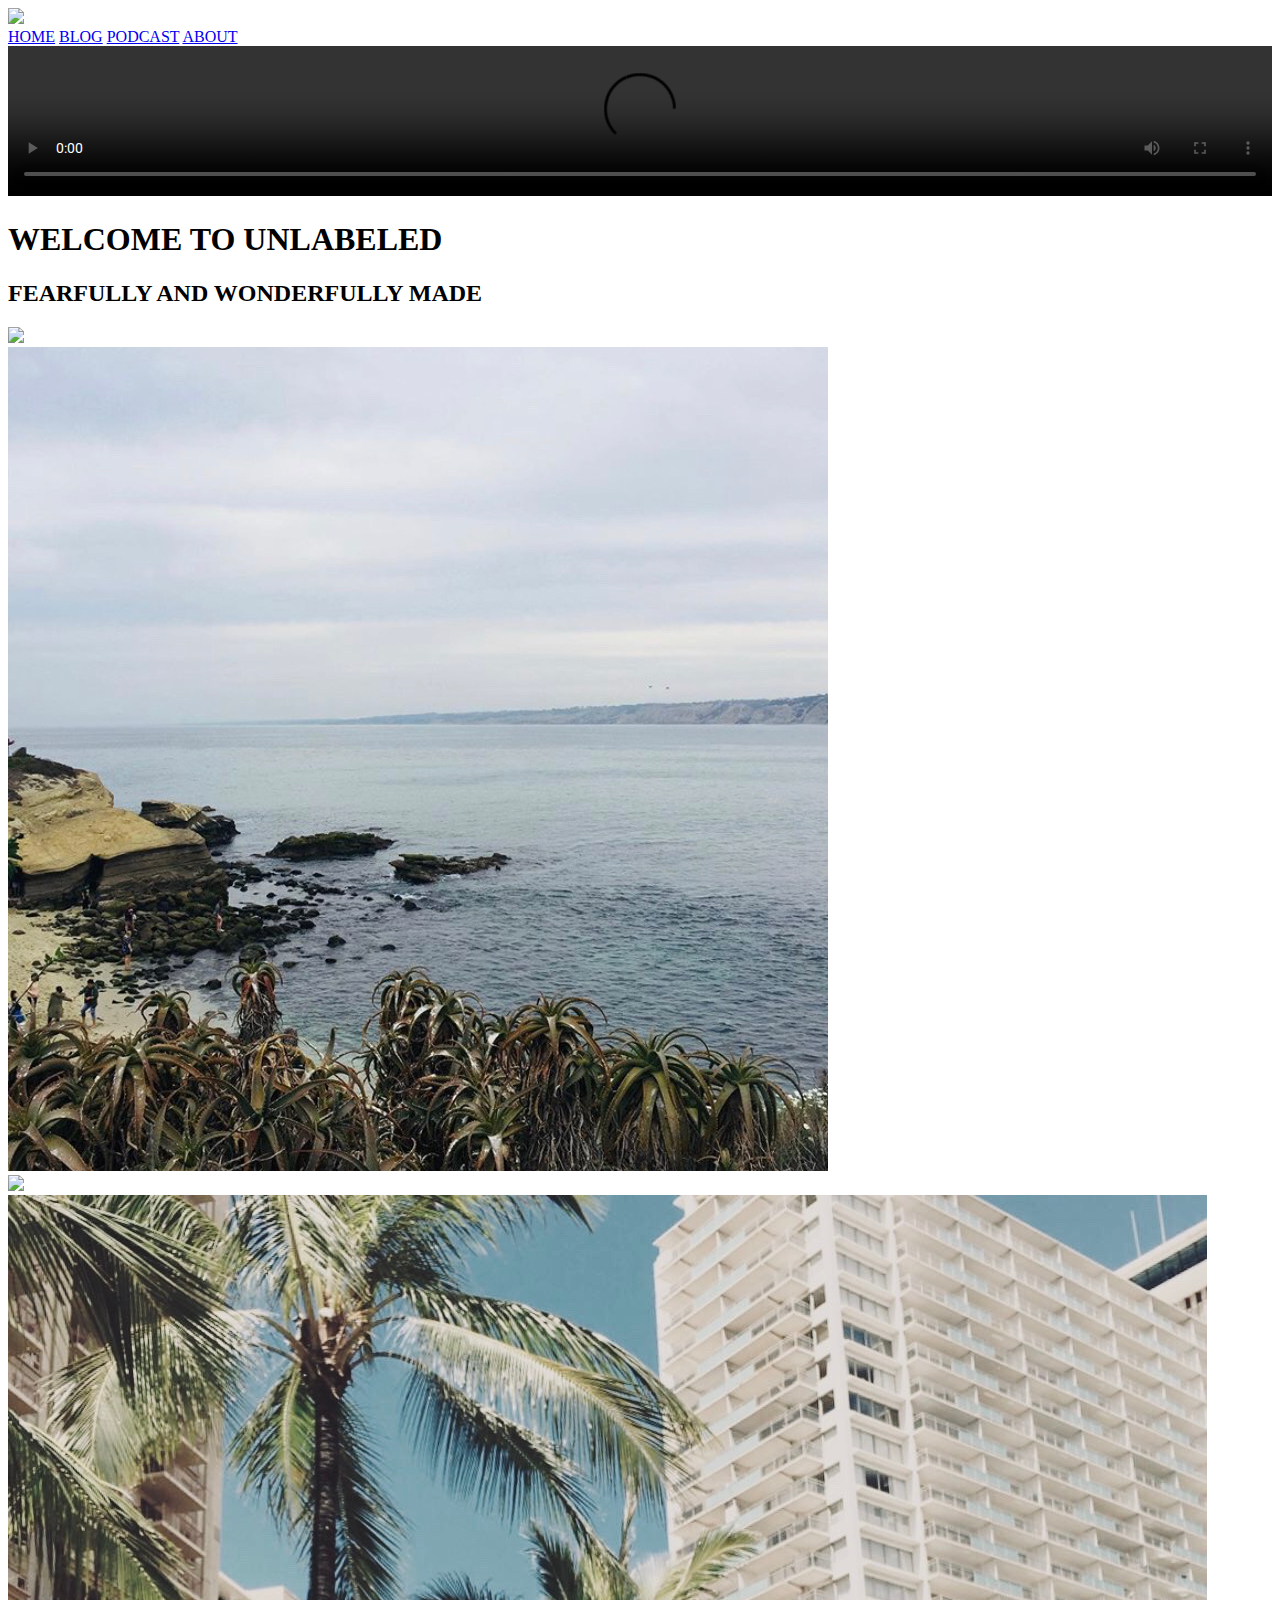
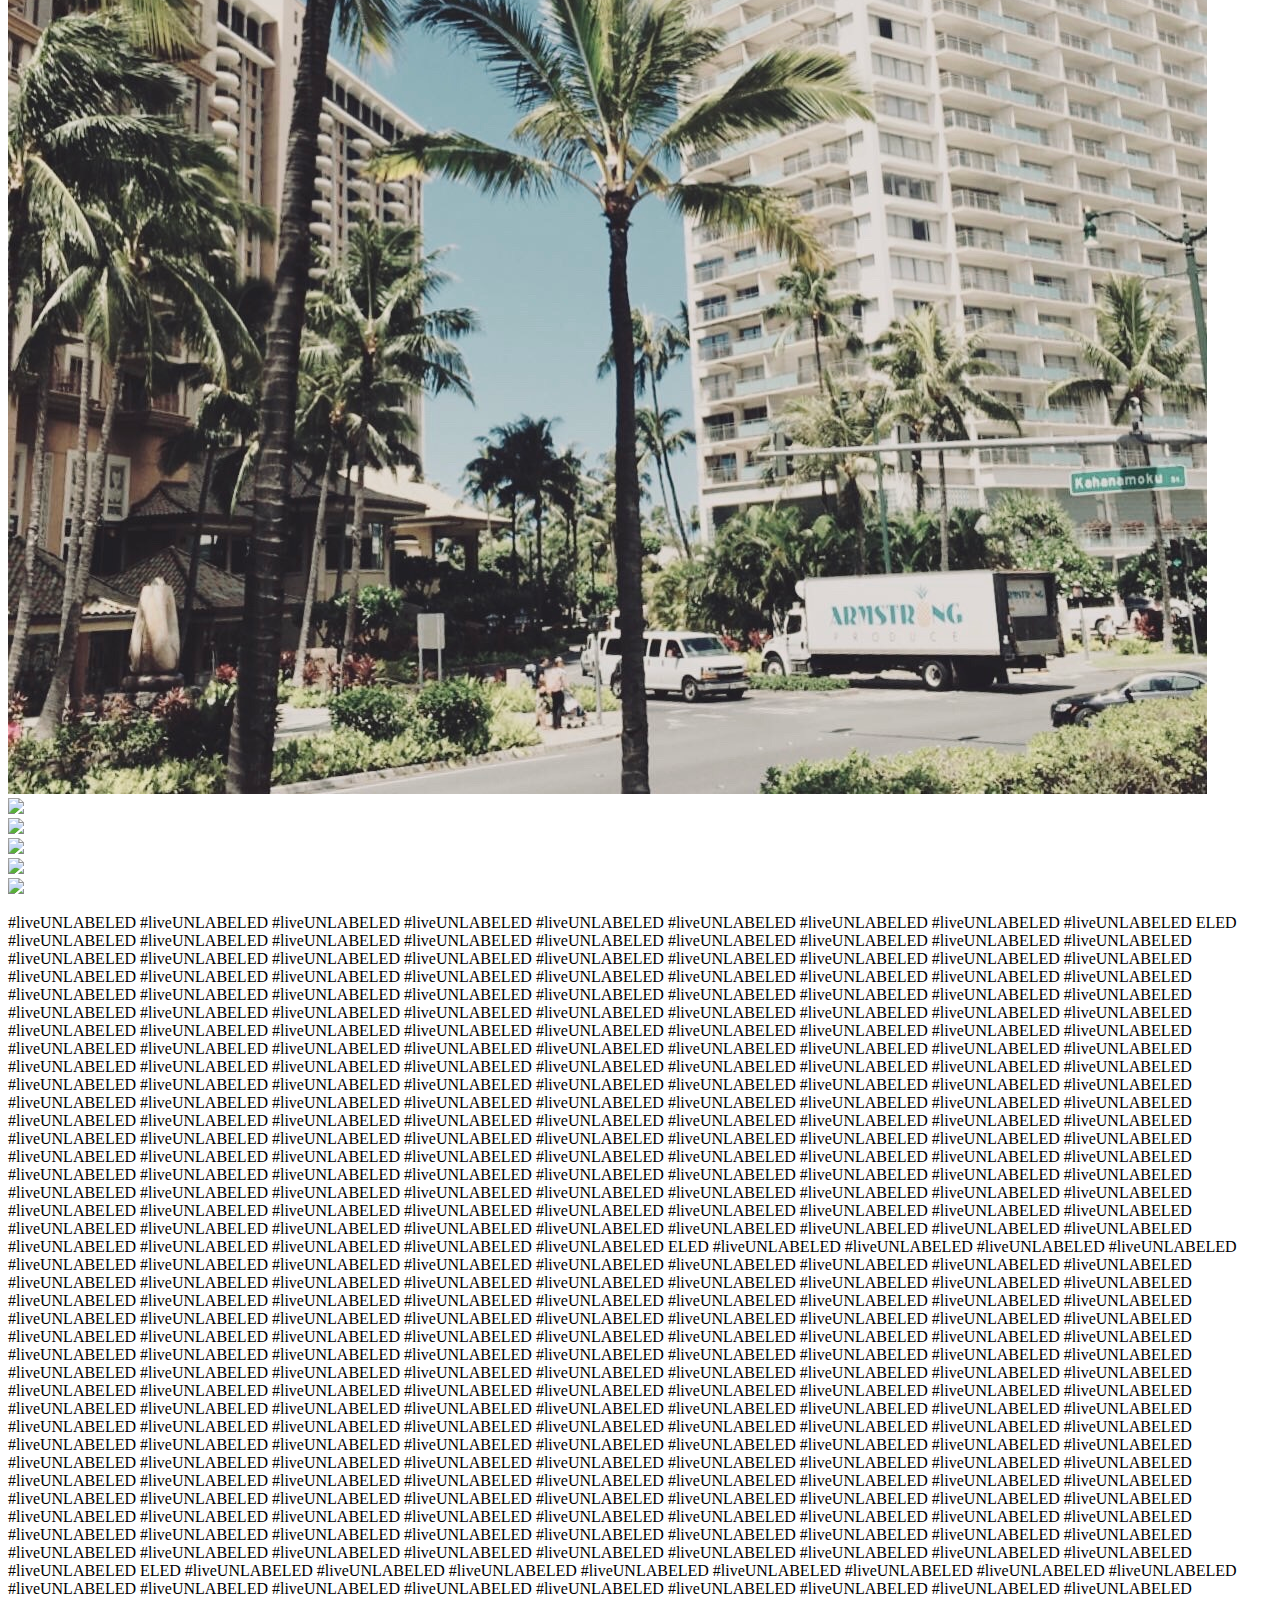
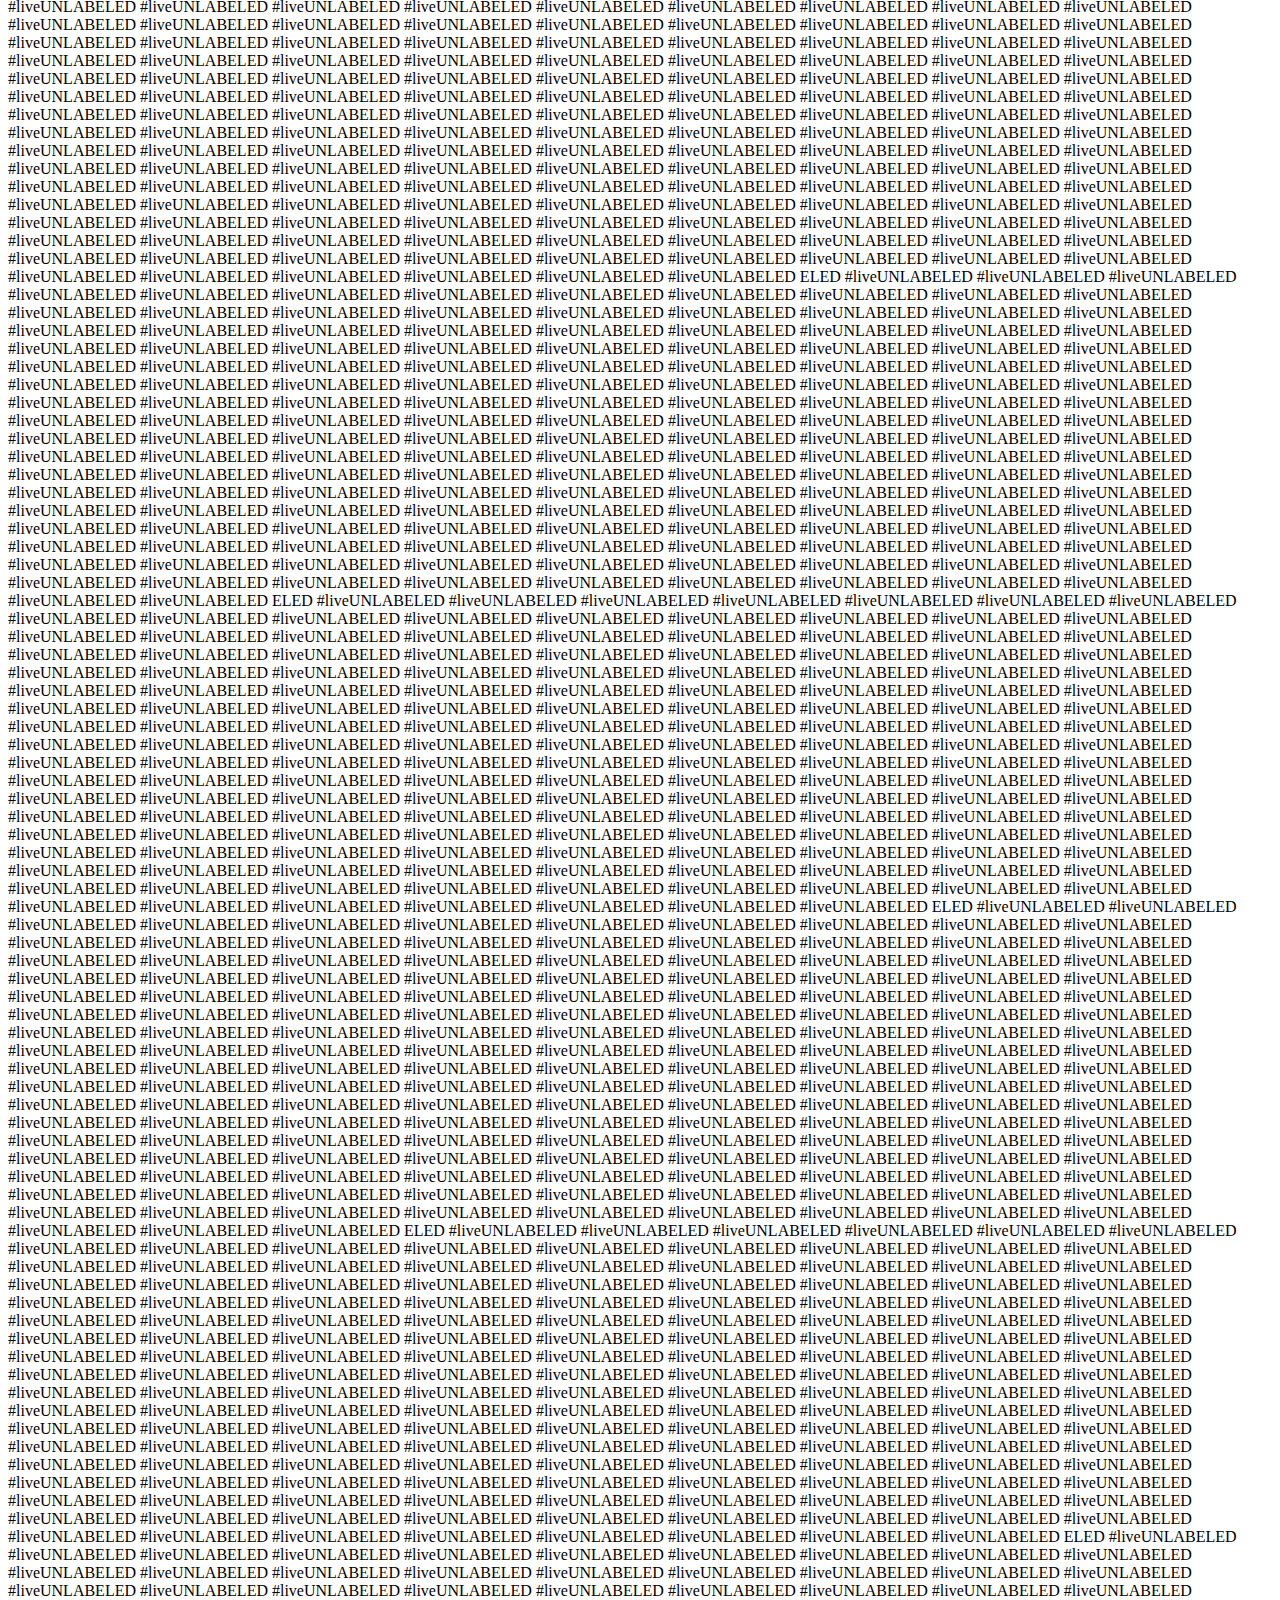
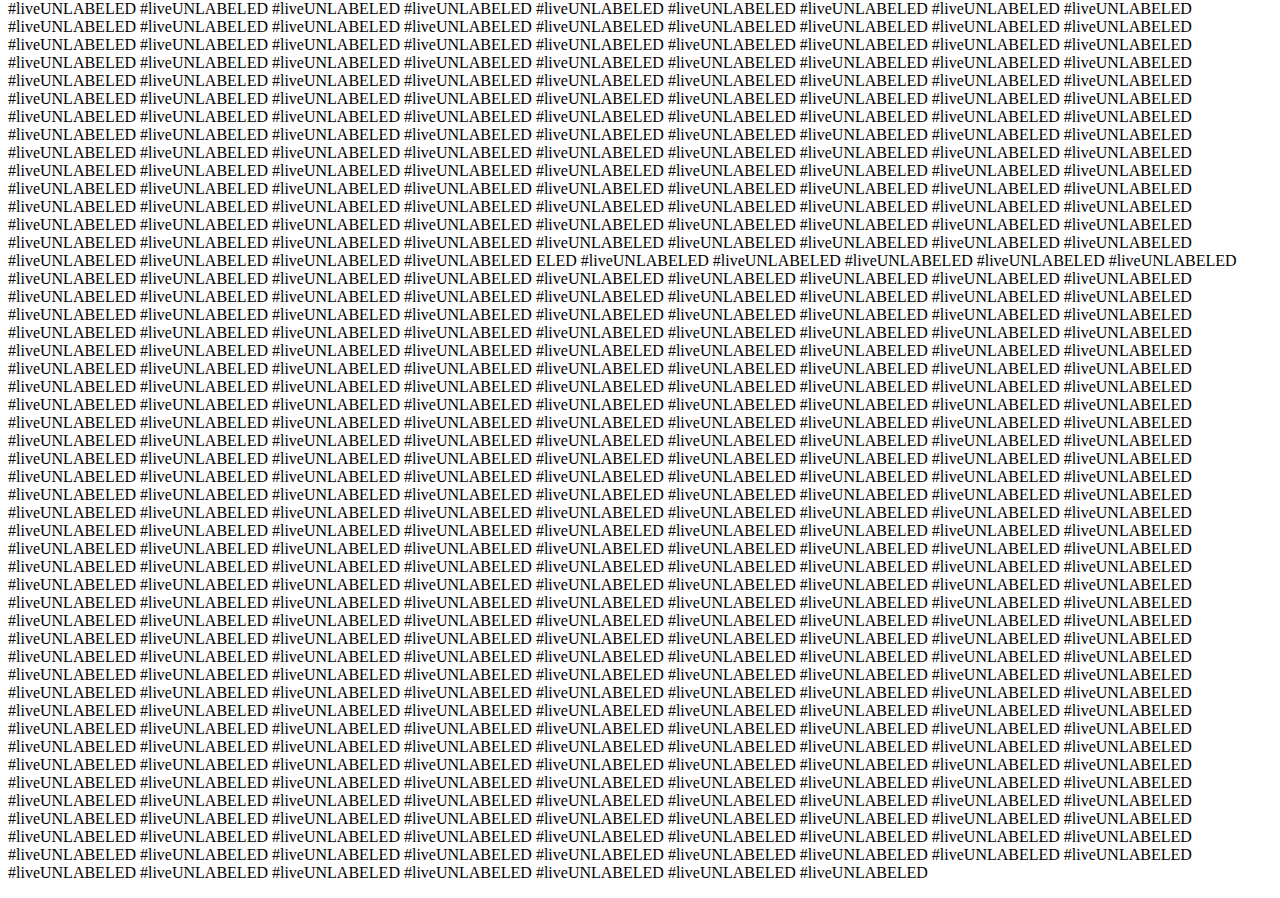
==== index.html @ 02d0c7ea "Update index.html" ====
<!DOCTYPE html>
<html lang="en">
<head>
    <meta charset="UTF-8">
    <meta name="viewport" content="width=device-width, initial-scale=1.0">
    <title>Unlabeled</title>
    <link href="https://fonts.googleapis.com/css2?family=Monoton&family=Roboto:wght@300&display=swap" rel="stylesheet">
    <link href="https://fonts.googleapis.com/css2?family=Bebas+Neue&display=swap" rel="stylesheet">
    <link href="https://fonts.googleapis.com/css2?family=Squada+One&display=swap" rel="stylesheet">
    <link href="https://fonts.googleapis.com/css2?family=Dosis&family=Spartan:wght@200&family=Squada+One&display=swap" rel="stylesheet">
    <link href="https://fonts.googleapis.com/css2?family=Playfair+Display&display=swap" rel="stylesheet">
    <link rel="stylesheet" href="style2.css" />
</head>
<body>
    <header>
      <div class="sitelogo-container">  
      <img src="lola.jpg"> 
      </div> 
        
        <nav>
        <a href="index.html">HOME</a>
        <a href="pg2.html">BLOG</a>
        <a href="pg3.html">PODCAST</a>
        <a href="pg4.html">ABOUT</a>
        </nav>
    </header>

<main>
  <video width=100% height=auto controls>
    <source src="hehe.mp4" type="video/mp4">
  Your browser does not support the video tag.
  </video>
      
  <h1> WELCOME TO UNLABELED </h1>
   
    <h2> FEARFULLY AND WONDERFULLY MADE</h2> 
    <div class="grid"> 
      <div class="image-container">  
          <img src="69B04CCF-6707-459F-A5D4-1EAC302BC073.jpeg">
        </div>
        <div class="image-container">  
            <img src="IMG_2242.jpeg">
        </div>
        <div class="image-container">  
            <img src="IMG_2245.jpeg">
        </div>
        <div class="image-container">  
          <img src="3629E8B2-5A44-42BF-9EBE-0F7D7C6A00FF.jpeg">
        </div>
        <div class="image-container">  
          <img src="49151DC3-956B-4224-B74E-241103A11134 2.jpeg">
        </div>
        <div class="image-container">  
          <img src="8105963B-0CC0-4864-8CF7-E84EDFC835DB.jpeg">
        </div>
        <div class="image-container">  
          <img src="9BAA6D8B-EC4B-477A-B89D-BF204EB5E79E.jpeg">
    </div>     
    <div class="image-container">  
        <img src="IMG_2244.jpeg">
      </div>
      <div class="image-container">  
        <img src="IMG_2246.jpeg">
      </div>
    </div>
   
        
         <p>
         #liveUNLABELED   #liveUNLABELED  #liveUNLABELED  #liveUNLABELED  #liveUNLABELED  #liveUNLABELED  #liveUNLABELED  #liveUNLABELED  #liveUNLABELED ELED  #liveUNLABELED  #liveUNLABELED  #liveUNLABELED  #liveUNLABELED  #liveUNLABELED  #liveUNLABELED  #liveUNLABELED  #liveUNLABELED  #liveUNLABELED  #liveUNLABELED  #liveUNLABELED  #liveUNLABELED  #liveUNLABELED  #liveUNLABELED  #liveUNLABELED  #liveUNLABELED  #liveUNLABELED  #liveUNLABELED  #liveUNLABELED  #liveUNLABELED  #liveUNLABELED  #liveUNLABELED  #liveUNLABELED  #liveUNLABELED  #liveUNLABELED  #liveUNLABELED  #liveUNLABELED  #liveUNLABELED  #liveUNLABELED  #liveUNLABELED  #liveUNLABELED  #liveUNLABELED  #liveUNLABELED  #liveUNLABELED  #liveUNLABELED  #liveUNLABELED  #liveUNLABELED  #liveUNLABELED  #liveUNLABELED  #liveUNLABELED  #liveUNLABELED  #liveUNLABELED  #liveUNLABELED  #liveUNLABELED  #liveUNLABELED  #liveUNLABELED  #liveUNLABELED  #liveUNLABELED  #liveUNLABELED  #liveUNLABELED  #liveUNLABELED  #liveUNLABELED  #liveUNLABELED  #liveUNLABELED  #liveUNLABELED  #liveUNLABELED  #liveUNLABELED  #liveUNLABELED  #liveUNLABELED  #liveUNLABELED  #liveUNLABELED  #liveUNLABELED  #liveUNLABELED  #liveUNLABELED  #liveUNLABELED  #liveUNLABELED  #liveUNLABELED  #liveUNLABELED  #liveUNLABELED  #liveUNLABELED  #liveUNLABELED  #liveUNLABELED  #liveUNLABELED  #liveUNLABELED  #liveUNLABELED  #liveUNLABELED  #liveUNLABELED  #liveUNLABELED  #liveUNLABELED  #liveUNLABELED  #liveUNLABELED  #liveUNLABELED  #liveUNLABELED  #liveUNLABELED  #liveUNLABELED  #liveUNLABELED  #liveUNLABELED  #liveUNLABELED  #liveUNLABELED  #liveUNLABELED  #liveUNLABELED  #liveUNLABELED  #liveUNLABELED  #liveUNLABELED  #liveUNLABELED  #liveUNLABELED  #liveUNLABELED  #liveUNLABELED  #liveUNLABELED  #liveUNLABELED  #liveUNLABELED  #liveUNLABELED  #liveUNLABELED  #liveUNLABELED  #liveUNLABELED  #liveUNLABELED  #liveUNLABELED  #liveUNLABELED  #liveUNLABELED  #liveUNLABELED  #liveUNLABELED  #liveUNLABELED  #liveUNLABELED  #liveUNLABELED  #liveUNLABELED  #liveUNLABELED  #liveUNLABELED  #liveUNLABELED  #liveUNLABELED  #liveUNLABELED  #liveUNLABELED  #liveUNLABELED  #liveUNLABELED  #liveUNLABELED  #liveUNLABELED  #liveUNLABELED  #liveUNLABELED  #liveUNLABELED  #liveUNLABELED  #liveUNLABELED  #liveUNLABELED  #liveUNLABELED  #liveUNLABELED  #liveUNLABELED  #liveUNLABELED  #liveUNLABELED  #liveUNLABELED  #liveUNLABELED  #liveUNLABELED  #liveUNLABELED  #liveUNLABELED  #liveUNLABELED  #liveUNLABELED  #liveUNLABELED  #liveUNLABELED  #liveUNLABELED  #liveUNLABELED  #liveUNLABELED  #liveUNLABELED  #liveUNLABELED  #liveUNLABELED  #liveUNLABELED  #liveUNLABELED  #liveUNLABELED  #liveUNLABELED  #liveUNLABELED  #liveUNLABELED  #liveUNLABELED ELED  #liveUNLABELED  #liveUNLABELED  #liveUNLABELED  #liveUNLABELED  #liveUNLABELED  #liveUNLABELED  #liveUNLABELED  #liveUNLABELED  #liveUNLABELED  #liveUNLABELED  #liveUNLABELED  #liveUNLABELED  #liveUNLABELED  #liveUNLABELED  #liveUNLABELED  #liveUNLABELED  #liveUNLABELED  #liveUNLABELED  #liveUNLABELED  #liveUNLABELED  #liveUNLABELED  #liveUNLABELED  #liveUNLABELED  #liveUNLABELED  #liveUNLABELED  #liveUNLABELED  #liveUNLABELED  #liveUNLABELED  #liveUNLABELED  #liveUNLABELED  #liveUNLABELED  #liveUNLABELED  #liveUNLABELED  #liveUNLABELED  #liveUNLABELED  #liveUNLABELED  #liveUNLABELED  #liveUNLABELED  #liveUNLABELED  #liveUNLABELED  #liveUNLABELED  #liveUNLABELED  #liveUNLABELED  #liveUNLABELED  #liveUNLABELED  #liveUNLABELED  #liveUNLABELED  #liveUNLABELED  #liveUNLABELED  #liveUNLABELED  #liveUNLABELED  #liveUNLABELED  #liveUNLABELED  #liveUNLABELED  #liveUNLABELED  #liveUNLABELED  #liveUNLABELED  #liveUNLABELED  #liveUNLABELED  #liveUNLABELED  #liveUNLABELED  #liveUNLABELED  #liveUNLABELED  #liveUNLABELED  #liveUNLABELED  #liveUNLABELED  #liveUNLABELED  #liveUNLABELED  #liveUNLABELED  #liveUNLABELED  #liveUNLABELED  #liveUNLABELED  #liveUNLABELED  #liveUNLABELED  #liveUNLABELED  #liveUNLABELED  #liveUNLABELED  #liveUNLABELED  #liveUNLABELED  #liveUNLABELED  #liveUNLABELED  #liveUNLABELED  #liveUNLABELED  #liveUNLABELED  #liveUNLABELED  #liveUNLABELED  #liveUNLABELED  #liveUNLABELED  #liveUNLABELED  #liveUNLABELED  #liveUNLABELED  #liveUNLABELED  #liveUNLABELED  #liveUNLABELED  #liveUNLABELED  #liveUNLABELED  #liveUNLABELED  #liveUNLABELED  #liveUNLABELED  #liveUNLABELED  #liveUNLABELED  #liveUNLABELED  #liveUNLABELED  #liveUNLABELED  #liveUNLABELED  #liveUNLABELED  #liveUNLABELED  #liveUNLABELED  #liveUNLABELED  #liveUNLABELED  #liveUNLABELED  #liveUNLABELED  #liveUNLABELED  #liveUNLABELED  #liveUNLABELED  #liveUNLABELED  #liveUNLABELED  #liveUNLABELED  #liveUNLABELED  #liveUNLABELED  #liveUNLABELED  #liveUNLABELED  #liveUNLABELED  #liveUNLABELED  #liveUNLABELED  #liveUNLABELED  #liveUNLABELED  #liveUNLABELED  #liveUNLABELED  #liveUNLABELED  #liveUNLABELED  #liveUNLABELED  #liveUNLABELED  #liveUNLABELED  #liveUNLABELED  #liveUNLABELED  #liveUNLABELED  #liveUNLABELED  #liveUNLABELED  #liveUNLABELED  #liveUNLABELED  #liveUNLABELED  #liveUNLABELED  #liveUNLABELED  #liveUNLABELED  #liveUNLABELED  #liveUNLABELED  #liveUNLABELED  #liveUNLABELED  #liveUNLABELED  #liveUNLABELED  #liveUNLABELED  #liveUNLABELED  #liveUNLABELED  #liveUNLABELED  #liveUNLABELED  #liveUNLABELED  #liveUNLABELED ELED  #liveUNLABELED  #liveUNLABELED  #liveUNLABELED  #liveUNLABELED  #liveUNLABELED  #liveUNLABELED  #liveUNLABELED  #liveUNLABELED  #liveUNLABELED  #liveUNLABELED  #liveUNLABELED  #liveUNLABELED  #liveUNLABELED  #liveUNLABELED  #liveUNLABELED  #liveUNLABELED  #liveUNLABELED  #liveUNLABELED  #liveUNLABELED  #liveUNLABELED  #liveUNLABELED  #liveUNLABELED  #liveUNLABELED  #liveUNLABELED  #liveUNLABELED  #liveUNLABELED  #liveUNLABELED  #liveUNLABELED  #liveUNLABELED  #liveUNLABELED  #liveUNLABELED  #liveUNLABELED  #liveUNLABELED  #liveUNLABELED  #liveUNLABELED  #liveUNLABELED  #liveUNLABELED  #liveUNLABELED  #liveUNLABELED  #liveUNLABELED  #liveUNLABELED  #liveUNLABELED  #liveUNLABELED  #liveUNLABELED  #liveUNLABELED  #liveUNLABELED  #liveUNLABELED  #liveUNLABELED  #liveUNLABELED  #liveUNLABELED  #liveUNLABELED  #liveUNLABELED  #liveUNLABELED  #liveUNLABELED  #liveUNLABELED  #liveUNLABELED  #liveUNLABELED  #liveUNLABELED  #liveUNLABELED  #liveUNLABELED  #liveUNLABELED  #liveUNLABELED  #liveUNLABELED  #liveUNLABELED  #liveUNLABELED  #liveUNLABELED  #liveUNLABELED  #liveUNLABELED  #liveUNLABELED  #liveUNLABELED  #liveUNLABELED  #liveUNLABELED  #liveUNLABELED  #liveUNLABELED  #liveUNLABELED  #liveUNLABELED  #liveUNLABELED  #liveUNLABELED  #liveUNLABELED  #liveUNLABELED  #liveUNLABELED  #liveUNLABELED  #liveUNLABELED  #liveUNLABELED  #liveUNLABELED  #liveUNLABELED  #liveUNLABELED  #liveUNLABELED  #liveUNLABELED  #liveUNLABELED  #liveUNLABELED  #liveUNLABELED  #liveUNLABELED  #liveUNLABELED  #liveUNLABELED  #liveUNLABELED  #liveUNLABELED  #liveUNLABELED  #liveUNLABELED  #liveUNLABELED  #liveUNLABELED  #liveUNLABELED  #liveUNLABELED  #liveUNLABELED  #liveUNLABELED  #liveUNLABELED  #liveUNLABELED  #liveUNLABELED  #liveUNLABELED  #liveUNLABELED  #liveUNLABELED  #liveUNLABELED  #liveUNLABELED  #liveUNLABELED  #liveUNLABELED  #liveUNLABELED  #liveUNLABELED  #liveUNLABELED  #liveUNLABELED  #liveUNLABELED  #liveUNLABELED  #liveUNLABELED  #liveUNLABELED  #liveUNLABELED  #liveUNLABELED  #liveUNLABELED  #liveUNLABELED  #liveUNLABELED  #liveUNLABELED  #liveUNLABELED  #liveUNLABELED  #liveUNLABELED  #liveUNLABELED  #liveUNLABELED  #liveUNLABELED  #liveUNLABELED  #liveUNLABELED  #liveUNLABELED  #liveUNLABELED  #liveUNLABELED  #liveUNLABELED  #liveUNLABELED  #liveUNLABELED  #liveUNLABELED  #liveUNLABELED  #liveUNLABELED  #liveUNLABELED  #liveUNLABELED  #liveUNLABELED  #liveUNLABELED  #liveUNLABELED  #liveUNLABELED  #liveUNLABELED  #liveUNLABELED  #liveUNLABELED  #liveUNLABELED  #liveUNLABELED  #liveUNLABELED ELED  #liveUNLABELED  #liveUNLABELED  #liveUNLABELED  #liveUNLABELED  #liveUNLABELED  #liveUNLABELED  #liveUNLABELED  #liveUNLABELED  #liveUNLABELED  #liveUNLABELED  #liveUNLABELED  #liveUNLABELED  #liveUNLABELED  #liveUNLABELED  #liveUNLABELED  #liveUNLABELED  #liveUNLABELED  #liveUNLABELED  #liveUNLABELED  #liveUNLABELED  #liveUNLABELED  #liveUNLABELED  #liveUNLABELED  #liveUNLABELED  #liveUNLABELED  #liveUNLABELED  #liveUNLABELED  #liveUNLABELED  #liveUNLABELED  #liveUNLABELED  #liveUNLABELED  #liveUNLABELED  #liveUNLABELED  #liveUNLABELED  #liveUNLABELED  #liveUNLABELED  #liveUNLABELED  #liveUNLABELED  #liveUNLABELED  #liveUNLABELED  #liveUNLABELED  #liveUNLABELED  #liveUNLABELED  #liveUNLABELED  #liveUNLABELED  #liveUNLABELED  #liveUNLABELED  #liveUNLABELED  #liveUNLABELED  #liveUNLABELED  #liveUNLABELED  #liveUNLABELED  #liveUNLABELED  #liveUNLABELED  #liveUNLABELED  #liveUNLABELED  #liveUNLABELED  #liveUNLABELED  #liveUNLABELED  #liveUNLABELED  #liveUNLABELED  #liveUNLABELED  #liveUNLABELED  #liveUNLABELED  #liveUNLABELED  #liveUNLABELED  #liveUNLABELED  #liveUNLABELED  #liveUNLABELED  #liveUNLABELED  #liveUNLABELED  #liveUNLABELED  #liveUNLABELED  #liveUNLABELED  #liveUNLABELED  #liveUNLABELED  #liveUNLABELED  #liveUNLABELED  #liveUNLABELED  #liveUNLABELED  #liveUNLABELED  #liveUNLABELED  #liveUNLABELED  #liveUNLABELED  #liveUNLABELED  #liveUNLABELED  #liveUNLABELED  #liveUNLABELED  #liveUNLABELED  #liveUNLABELED  #liveUNLABELED  #liveUNLABELED  #liveUNLABELED  #liveUNLABELED  #liveUNLABELED  #liveUNLABELED  #liveUNLABELED  #liveUNLABELED  #liveUNLABELED  #liveUNLABELED  #liveUNLABELED  #liveUNLABELED  #liveUNLABELED  #liveUNLABELED  #liveUNLABELED  #liveUNLABELED  #liveUNLABELED  #liveUNLABELED  #liveUNLABELED  #liveUNLABELED  #liveUNLABELED  #liveUNLABELED  #liveUNLABELED  #liveUNLABELED  #liveUNLABELED  #liveUNLABELED  #liveUNLABELED  #liveUNLABELED  #liveUNLABELED  #liveUNLABELED  #liveUNLABELED  #liveUNLABELED  #liveUNLABELED  #liveUNLABELED  #liveUNLABELED  #liveUNLABELED  #liveUNLABELED  #liveUNLABELED  #liveUNLABELED  #liveUNLABELED  #liveUNLABELED  #liveUNLABELED  #liveUNLABELED  #liveUNLABELED  #liveUNLABELED  #liveUNLABELED  #liveUNLABELED  #liveUNLABELED  #liveUNLABELED  #liveUNLABELED  #liveUNLABELED  #liveUNLABELED  #liveUNLABELED  #liveUNLABELED  #liveUNLABELED  #liveUNLABELED  #liveUNLABELED  #liveUNLABELED  #liveUNLABELED  #liveUNLABELED  #liveUNLABELED  #liveUNLABELED  #liveUNLABELED  #liveUNLABELED  #liveUNLABELED  #liveUNLABELED  #liveUNLABELED  #liveUNLABELED ELED  #liveUNLABELED  #liveUNLABELED  #liveUNLABELED  #liveUNLABELED  #liveUNLABELED  #liveUNLABELED  #liveUNLABELED  #liveUNLABELED  #liveUNLABELED  #liveUNLABELED  #liveUNLABELED  #liveUNLABELED  #liveUNLABELED  #liveUNLABELED  #liveUNLABELED  #liveUNLABELED  #liveUNLABELED  #liveUNLABELED  #liveUNLABELED  #liveUNLABELED  #liveUNLABELED  #liveUNLABELED  #liveUNLABELED  #liveUNLABELED  #liveUNLABELED  #liveUNLABELED  #liveUNLABELED  #liveUNLABELED  #liveUNLABELED  #liveUNLABELED  #liveUNLABELED  #liveUNLABELED  #liveUNLABELED  #liveUNLABELED  #liveUNLABELED  #liveUNLABELED  #liveUNLABELED  #liveUNLABELED  #liveUNLABELED  #liveUNLABELED  #liveUNLABELED  #liveUNLABELED  #liveUNLABELED  #liveUNLABELED  #liveUNLABELED  #liveUNLABELED  #liveUNLABELED  #liveUNLABELED  #liveUNLABELED  #liveUNLABELED  #liveUNLABELED  #liveUNLABELED  #liveUNLABELED  #liveUNLABELED  #liveUNLABELED  #liveUNLABELED  #liveUNLABELED  #liveUNLABELED  #liveUNLABELED  #liveUNLABELED  #liveUNLABELED  #liveUNLABELED  #liveUNLABELED  #liveUNLABELED  #liveUNLABELED  #liveUNLABELED  #liveUNLABELED  #liveUNLABELED  #liveUNLABELED  #liveUNLABELED  #liveUNLABELED  #liveUNLABELED  #liveUNLABELED  #liveUNLABELED  #liveUNLABELED  #liveUNLABELED  #liveUNLABELED  #liveUNLABELED  #liveUNLABELED  #liveUNLABELED  #liveUNLABELED  #liveUNLABELED  #liveUNLABELED  #liveUNLABELED  #liveUNLABELED  #liveUNLABELED  #liveUNLABELED  #liveUNLABELED  #liveUNLABELED  #liveUNLABELED  #liveUNLABELED  #liveUNLABELED  #liveUNLABELED  #liveUNLABELED  #liveUNLABELED  #liveUNLABELED  #liveUNLABELED  #liveUNLABELED  #liveUNLABELED  #liveUNLABELED  #liveUNLABELED  #liveUNLABELED  #liveUNLABELED  #liveUNLABELED  #liveUNLABELED  #liveUNLABELED  #liveUNLABELED  #liveUNLABELED  #liveUNLABELED  #liveUNLABELED  #liveUNLABELED  #liveUNLABELED  #liveUNLABELED  #liveUNLABELED  #liveUNLABELED  #liveUNLABELED  #liveUNLABELED  #liveUNLABELED  #liveUNLABELED  #liveUNLABELED  #liveUNLABELED  #liveUNLABELED  #liveUNLABELED  #liveUNLABELED  #liveUNLABELED  #liveUNLABELED  #liveUNLABELED  #liveUNLABELED  #liveUNLABELED  #liveUNLABELED  #liveUNLABELED  #liveUNLABELED  #liveUNLABELED  #liveUNLABELED  #liveUNLABELED  #liveUNLABELED  #liveUNLABELED  #liveUNLABELED  #liveUNLABELED  #liveUNLABELED  #liveUNLABELED  #liveUNLABELED  #liveUNLABELED  #liveUNLABELED  #liveUNLABELED  #liveUNLABELED  #liveUNLABELED  #liveUNLABELED  #liveUNLABELED  #liveUNLABELED  #liveUNLABELED  #liveUNLABELED  #liveUNLABELED  #liveUNLABELED  #liveUNLABELED  #liveUNLABELED  #liveUNLABELED  #liveUNLABELED ELED  #liveUNLABELED  #liveUNLABELED  #liveUNLABELED  #liveUNLABELED  #liveUNLABELED  #liveUNLABELED  #liveUNLABELED  #liveUNLABELED  #liveUNLABELED  #liveUNLABELED  #liveUNLABELED  #liveUNLABELED  #liveUNLABELED  #liveUNLABELED  #liveUNLABELED  #liveUNLABELED  #liveUNLABELED  #liveUNLABELED  #liveUNLABELED  #liveUNLABELED  #liveUNLABELED  #liveUNLABELED  #liveUNLABELED  #liveUNLABELED  #liveUNLABELED  #liveUNLABELED  #liveUNLABELED  #liveUNLABELED  #liveUNLABELED  #liveUNLABELED  #liveUNLABELED  #liveUNLABELED  #liveUNLABELED  #liveUNLABELED  #liveUNLABELED  #liveUNLABELED  #liveUNLABELED  #liveUNLABELED  #liveUNLABELED  #liveUNLABELED  #liveUNLABELED  #liveUNLABELED  #liveUNLABELED  #liveUNLABELED  #liveUNLABELED  #liveUNLABELED  #liveUNLABELED  #liveUNLABELED  #liveUNLABELED  #liveUNLABELED  #liveUNLABELED  #liveUNLABELED  #liveUNLABELED  #liveUNLABELED  #liveUNLABELED  #liveUNLABELED  #liveUNLABELED  #liveUNLABELED  #liveUNLABELED  #liveUNLABELED  #liveUNLABELED  #liveUNLABELED  #liveUNLABELED  #liveUNLABELED  #liveUNLABELED  #liveUNLABELED  #liveUNLABELED  #liveUNLABELED  #liveUNLABELED  #liveUNLABELED  #liveUNLABELED  #liveUNLABELED  #liveUNLABELED  #liveUNLABELED  #liveUNLABELED  #liveUNLABELED  #liveUNLABELED  #liveUNLABELED  #liveUNLABELED  #liveUNLABELED  #liveUNLABELED  #liveUNLABELED  #liveUNLABELED  #liveUNLABELED  #liveUNLABELED  #liveUNLABELED  #liveUNLABELED  #liveUNLABELED  #liveUNLABELED  #liveUNLABELED  #liveUNLABELED  #liveUNLABELED  #liveUNLABELED  #liveUNLABELED  #liveUNLABELED  #liveUNLABELED  #liveUNLABELED  #liveUNLABELED  #liveUNLABELED  #liveUNLABELED  #liveUNLABELED  #liveUNLABELED  #liveUNLABELED  #liveUNLABELED  #liveUNLABELED  #liveUNLABELED  #liveUNLABELED  #liveUNLABELED  #liveUNLABELED  #liveUNLABELED  #liveUNLABELED  #liveUNLABELED  #liveUNLABELED  #liveUNLABELED  #liveUNLABELED  #liveUNLABELED  #liveUNLABELED  #liveUNLABELED  #liveUNLABELED  #liveUNLABELED  #liveUNLABELED  #liveUNLABELED  #liveUNLABELED  #liveUNLABELED  #liveUNLABELED  #liveUNLABELED  #liveUNLABELED  #liveUNLABELED  #liveUNLABELED  #liveUNLABELED  #liveUNLABELED  #liveUNLABELED  #liveUNLABELED  #liveUNLABELED  #liveUNLABELED  #liveUNLABELED  #liveUNLABELED  #liveUNLABELED  #liveUNLABELED  #liveUNLABELED  #liveUNLABELED  #liveUNLABELED  #liveUNLABELED  #liveUNLABELED  #liveUNLABELED  #liveUNLABELED  #liveUNLABELED  #liveUNLABELED  #liveUNLABELED  #liveUNLABELED  #liveUNLABELED  #liveUNLABELED  #liveUNLABELED  #liveUNLABELED  #liveUNLABELED  #liveUNLABELED  #liveUNLABELED  #liveUNLABELED ELED  #liveUNLABELED  #liveUNLABELED  #liveUNLABELED  #liveUNLABELED  #liveUNLABELED  #liveUNLABELED  #liveUNLABELED  #liveUNLABELED  #liveUNLABELED  #liveUNLABELED  #liveUNLABELED  #liveUNLABELED  #liveUNLABELED  #liveUNLABELED  #liveUNLABELED  #liveUNLABELED  #liveUNLABELED  #liveUNLABELED  #liveUNLABELED  #liveUNLABELED  #liveUNLABELED  #liveUNLABELED  #liveUNLABELED  #liveUNLABELED  #liveUNLABELED  #liveUNLABELED  #liveUNLABELED  #liveUNLABELED  #liveUNLABELED  #liveUNLABELED  #liveUNLABELED  #liveUNLABELED  #liveUNLABELED  #liveUNLABELED  #liveUNLABELED  #liveUNLABELED  #liveUNLABELED  #liveUNLABELED  #liveUNLABELED  #liveUNLABELED  #liveUNLABELED  #liveUNLABELED  #liveUNLABELED  #liveUNLABELED  #liveUNLABELED  #liveUNLABELED  #liveUNLABELED  #liveUNLABELED  #liveUNLABELED  #liveUNLABELED  #liveUNLABELED  #liveUNLABELED  #liveUNLABELED  #liveUNLABELED  #liveUNLABELED  #liveUNLABELED  #liveUNLABELED  #liveUNLABELED  #liveUNLABELED  #liveUNLABELED  #liveUNLABELED  #liveUNLABELED  #liveUNLABELED  #liveUNLABELED  #liveUNLABELED  #liveUNLABELED  #liveUNLABELED  #liveUNLABELED  #liveUNLABELED  #liveUNLABELED  #liveUNLABELED  #liveUNLABELED  #liveUNLABELED  #liveUNLABELED  #liveUNLABELED  #liveUNLABELED  #liveUNLABELED  #liveUNLABELED  #liveUNLABELED  #liveUNLABELED  #liveUNLABELED  #liveUNLABELED  #liveUNLABELED  #liveUNLABELED  #liveUNLABELED  #liveUNLABELED  #liveUNLABELED  #liveUNLABELED  #liveUNLABELED  #liveUNLABELED  #liveUNLABELED  #liveUNLABELED  #liveUNLABELED  #liveUNLABELED  #liveUNLABELED  #liveUNLABELED  #liveUNLABELED  #liveUNLABELED  #liveUNLABELED  #liveUNLABELED  #liveUNLABELED  #liveUNLABELED  #liveUNLABELED  #liveUNLABELED  #liveUNLABELED  #liveUNLABELED  #liveUNLABELED  #liveUNLABELED  #liveUNLABELED  #liveUNLABELED  #liveUNLABELED  #liveUNLABELED  #liveUNLABELED  #liveUNLABELED  #liveUNLABELED  #liveUNLABELED  #liveUNLABELED  #liveUNLABELED  #liveUNLABELED  #liveUNLABELED  #liveUNLABELED  #liveUNLABELED  #liveUNLABELED  #liveUNLABELED  #liveUNLABELED  #liveUNLABELED  #liveUNLABELED  #liveUNLABELED  #liveUNLABELED  #liveUNLABELED  #liveUNLABELED  #liveUNLABELED  #liveUNLABELED  #liveUNLABELED  #liveUNLABELED  #liveUNLABELED  #liveUNLABELED  #liveUNLABELED  #liveUNLABELED  #liveUNLABELED  #liveUNLABELED  #liveUNLABELED  #liveUNLABELED  #liveUNLABELED  #liveUNLABELED  #liveUNLABELED  #liveUNLABELED  #liveUNLABELED  #liveUNLABELED  #liveUNLABELED  #liveUNLABELED  #liveUNLABELED  #liveUNLABELED  #liveUNLABELED  #liveUNLABELED  #liveUNLABELED  #liveUNLABELED  #liveUNLABELED ELED  #liveUNLABELED  #liveUNLABELED  #liveUNLABELED  #liveUNLABELED  #liveUNLABELED  #liveUNLABELED  #liveUNLABELED  #liveUNLABELED  #liveUNLABELED  #liveUNLABELED  #liveUNLABELED  #liveUNLABELED  #liveUNLABELED  #liveUNLABELED  #liveUNLABELED  #liveUNLABELED  #liveUNLABELED  #liveUNLABELED  #liveUNLABELED  #liveUNLABELED  #liveUNLABELED  #liveUNLABELED  #liveUNLABELED  #liveUNLABELED  #liveUNLABELED  #liveUNLABELED  #liveUNLABELED  #liveUNLABELED  #liveUNLABELED  #liveUNLABELED  #liveUNLABELED  #liveUNLABELED  #liveUNLABELED  #liveUNLABELED  #liveUNLABELED  #liveUNLABELED  #liveUNLABELED  #liveUNLABELED  #liveUNLABELED  #liveUNLABELED  #liveUNLABELED  #liveUNLABELED  #liveUNLABELED  #liveUNLABELED  #liveUNLABELED  #liveUNLABELED  #liveUNLABELED  #liveUNLABELED  #liveUNLABELED  #liveUNLABELED  #liveUNLABELED  #liveUNLABELED  #liveUNLABELED  #liveUNLABELED  #liveUNLABELED  #liveUNLABELED  #liveUNLABELED  #liveUNLABELED  #liveUNLABELED  #liveUNLABELED  #liveUNLABELED  #liveUNLABELED  #liveUNLABELED  #liveUNLABELED  #liveUNLABELED  #liveUNLABELED  #liveUNLABELED  #liveUNLABELED  #liveUNLABELED  #liveUNLABELED  #liveUNLABELED  #liveUNLABELED  #liveUNLABELED  #liveUNLABELED  #liveUNLABELED  #liveUNLABELED  #liveUNLABELED  #liveUNLABELED  #liveUNLABELED  #liveUNLABELED  #liveUNLABELED  #liveUNLABELED  #liveUNLABELED  #liveUNLABELED  #liveUNLABELED  #liveUNLABELED  #liveUNLABELED  #liveUNLABELED  #liveUNLABELED  #liveUNLABELED  #liveUNLABELED  #liveUNLABELED  #liveUNLABELED  #liveUNLABELED  #liveUNLABELED  #liveUNLABELED  #liveUNLABELED  #liveUNLABELED  #liveUNLABELED  #liveUNLABELED  #liveUNLABELED  #liveUNLABELED  #liveUNLABELED  #liveUNLABELED  #liveUNLABELED  #liveUNLABELED  #liveUNLABELED  #liveUNLABELED  #liveUNLABELED  #liveUNLABELED  #liveUNLABELED  #liveUNLABELED  #liveUNLABELED  #liveUNLABELED  #liveUNLABELED  #liveUNLABELED  #liveUNLABELED  #liveUNLABELED  #liveUNLABELED  #liveUNLABELED  #liveUNLABELED  #liveUNLABELED  #liveUNLABELED  #liveUNLABELED  #liveUNLABELED  #liveUNLABELED  #liveUNLABELED  #liveUNLABELED  #liveUNLABELED  #liveUNLABELED  #liveUNLABELED  #liveUNLABELED  #liveUNLABELED  #liveUNLABELED  #liveUNLABELED  #liveUNLABELED  #liveUNLABELED  #liveUNLABELED  #liveUNLABELED  #liveUNLABELED  #liveUNLABELED  #liveUNLABELED  #liveUNLABELED  #liveUNLABELED  #liveUNLABELED  #liveUNLABELED  #liveUNLABELED  #liveUNLABELED  #liveUNLABELED  #liveUNLABELED  #liveUNLABELED  #liveUNLABELED  #liveUNLABELED  #liveUNLABELED  #liveUNLABELED  #liveUNLABELED  #liveUNLABELED  #liveUNLABELED ELED  #liveUNLABELED  #liveUNLABELED  #liveUNLABELED  #liveUNLABELED  #liveUNLABELED  #liveUNLABELED  #liveUNLABELED  #liveUNLABELED  #liveUNLABELED  #liveUNLABELED  #liveUNLABELED  #liveUNLABELED  #liveUNLABELED  #liveUNLABELED  #liveUNLABELED  #liveUNLABELED  #liveUNLABELED  #liveUNLABELED  #liveUNLABELED  #liveUNLABELED  #liveUNLABELED  #liveUNLABELED  #liveUNLABELED  #liveUNLABELED  #liveUNLABELED  #liveUNLABELED  #liveUNLABELED  #liveUNLABELED  #liveUNLABELED  #liveUNLABELED  #liveUNLABELED  #liveUNLABELED  #liveUNLABELED  #liveUNLABELED  #liveUNLABELED  #liveUNLABELED  #liveUNLABELED  #liveUNLABELED  #liveUNLABELED  #liveUNLABELED  #liveUNLABELED  #liveUNLABELED  #liveUNLABELED  #liveUNLABELED  #liveUNLABELED  #liveUNLABELED  #liveUNLABELED  #liveUNLABELED  #liveUNLABELED  #liveUNLABELED  #liveUNLABELED  #liveUNLABELED  #liveUNLABELED  #liveUNLABELED  #liveUNLABELED  #liveUNLABELED  #liveUNLABELED  #liveUNLABELED  #liveUNLABELED  #liveUNLABELED  #liveUNLABELED  #liveUNLABELED  #liveUNLABELED  #liveUNLABELED  #liveUNLABELED  #liveUNLABELED  #liveUNLABELED  #liveUNLABELED  #liveUNLABELED  #liveUNLABELED  #liveUNLABELED  #liveUNLABELED  #liveUNLABELED  #liveUNLABELED  #liveUNLABELED  #liveUNLABELED  #liveUNLABELED  #liveUNLABELED  #liveUNLABELED  #liveUNLABELED  #liveUNLABELED  #liveUNLABELED  #liveUNLABELED  #liveUNLABELED  #liveUNLABELED  #liveUNLABELED  #liveUNLABELED  #liveUNLABELED  #liveUNLABELED  #liveUNLABELED  #liveUNLABELED  #liveUNLABELED  #liveUNLABELED  #liveUNLABELED  #liveUNLABELED  #liveUNLABELED  #liveUNLABELED  #liveUNLABELED  #liveUNLABELED  #liveUNLABELED  #liveUNLABELED  #liveUNLABELED  #liveUNLABELED  #liveUNLABELED  #liveUNLABELED  #liveUNLABELED  #liveUNLABELED  #liveUNLABELED  #liveUNLABELED  #liveUNLABELED  #liveUNLABELED  #liveUNLABELED  #liveUNLABELED  #liveUNLABELED  #liveUNLABELED  #liveUNLABELED  #liveUNLABELED  #liveUNLABELED  #liveUNLABELED  #liveUNLABELED  #liveUNLABELED  #liveUNLABELED  #liveUNLABELED  #liveUNLABELED  #liveUNLABELED  #liveUNLABELED  #liveUNLABELED  #liveUNLABELED  #liveUNLABELED  #liveUNLABELED  #liveUNLABELED  #liveUNLABELED  #liveUNLABELED  #liveUNLABELED  #liveUNLABELED  #liveUNLABELED  #liveUNLABELED  #liveUNLABELED  #liveUNLABELED  #liveUNLABELED  #liveUNLABELED  #liveUNLABELED  #liveUNLABELED  #liveUNLABELED  #liveUNLABELED  #liveUNLABELED  #liveUNLABELED  #liveUNLABELED  #liveUNLABELED  #liveUNLABELED  #liveUNLABELED  #liveUNLABELED  #liveUNLABELED  #liveUNLABELED  #liveUNLABELED  #liveUNLABELED  #liveUNLABELED  #liveUNLABELED  #liveUNLABELED  #liveUNLABELED  #liveUNLABELED  #liveUNLABELED  #liveUNLABELED  #liveUNLABELED  #liveUNLABELED  #liveUNLABELED  #liveUNLABELED  #liveUNLABELED  #liveUNLABELED  #liveUNLABELED  #liveUNLABELED  #liveUNLABELED  #liveUNLABELED  #liveUNLABELED  #liveUNLABELED  #liveUNLABELED  #liveUNLABELED  #liveUNLABELED  #liveUNLABELED  #liveUNLABELED  #liveUNLABELED  #liveUNLABELED  #liveUNLABELED  #liveUNLABELED  #liveUNLABELED  #liveUNLABELED  #liveUNLABELED  #liveUNLABELED  #liveUNLABELED  #liveUNLABELED  #liveUNLABELED  #liveUNLABELED  #liveUNLABELED  #liveUNLABELED  #liveUNLABELED  #liveUNLABELED  #liveUNLABELED  #liveUNLABELED  #liveUNLABELED  #liveUNLABELED  #liveUNLABELED  #liveUNLABELED  #liveUNLABELED  #liveUNLABELED  #liveUNLABELED  #liveUNLABELED  #liveUNLABELED  #liveUNLABELED  #liveUNLABELED  #liveUNLABELED  #liveUNLABELED  #liveUNLABELED  #liveUNLABELED  #liveUNLABELED  #liveUNLABELED  #liveUNLABELED  #liveUNLABELED  #liveUNLABELED  #liveUNLABELED  #liveUNLABELED  #liveUNLABELED  #liveUNLABELED  #liveUNLABELED  #liveUNLABELED  #liveUNLABELED  #liveUNLABELED  #liveUNLABELED  #liveUNLABELED  #liveUNLABELED  #liveUNLABELED  #liveUNLABELED  #liveUNLABELED  #liveUNLABELED  #liveUNLABELED  #liveUNLABELED  #liveUNLABELED  #liveUNLABELED  #liveUNLABELED  #liveUNLABELED  #liveUNLABELED  #liveUNLABELED  #liveUNLABELED  #liveUNLABELED  #liveUNLABELED  #liveUNLABELED  #liveUNLABELED  #liveUNLABELED  #liveUNLABELED  #liveUNLABELED  #liveUNLABELED  #liveUNLABELED  #liveUNLABELED  #liveUNLABELED  #liveUNLABELED  #liveUNLABELED  #liveUNLABELED  #liveUNLABELED  #liveUNLABELED  #liveUNLABELED  #liveUNLABELED  #liveUNLABELED  #liveUNLABELED  #liveUNLABELED  #liveUNLABELED  #liveUNLABELED  #liveUNLABELED  #liveUNLABELED  #liveUNLABELED  #liveUNLABELED  #liveUNLABELED  #liveUNLABELED  #liveUNLABELED  #liveUNLABELED  #liveUNLABELED  #liveUNLABELED  #liveUNLABELED  #liveUNLABELED  #liveUNLABELED  #liveUNLABELED  #liveUNLABELED  #liveUNLABELED  #liveUNLABELED  #liveUNLABELED  #liveUNLABELED  #liveUNLABELED  #liveUNLABELED  #liveUNLABELED  #liveUNLABELED  #liveUNLABELED  #liveUNLABELED  #liveUNLABELED  #liveUNLABELED  #liveUNLABELED  #liveUNLABELED  #liveUNLABELED  #liveUNLABELED  #liveUNLABELED  #liveUNLABELED  #liveUNLABELED  #liveUNLABELED  #liveUNLABELED  #liveUNLABELED  #liveUNLABELED  #liveUNLABELED  #liveUNLABELED  #liveUNLABELED  #liveUNLABELED  #liveUNLABELED  #liveUNLABELED  
        </p>
       

</main>
    
</body>
</html>
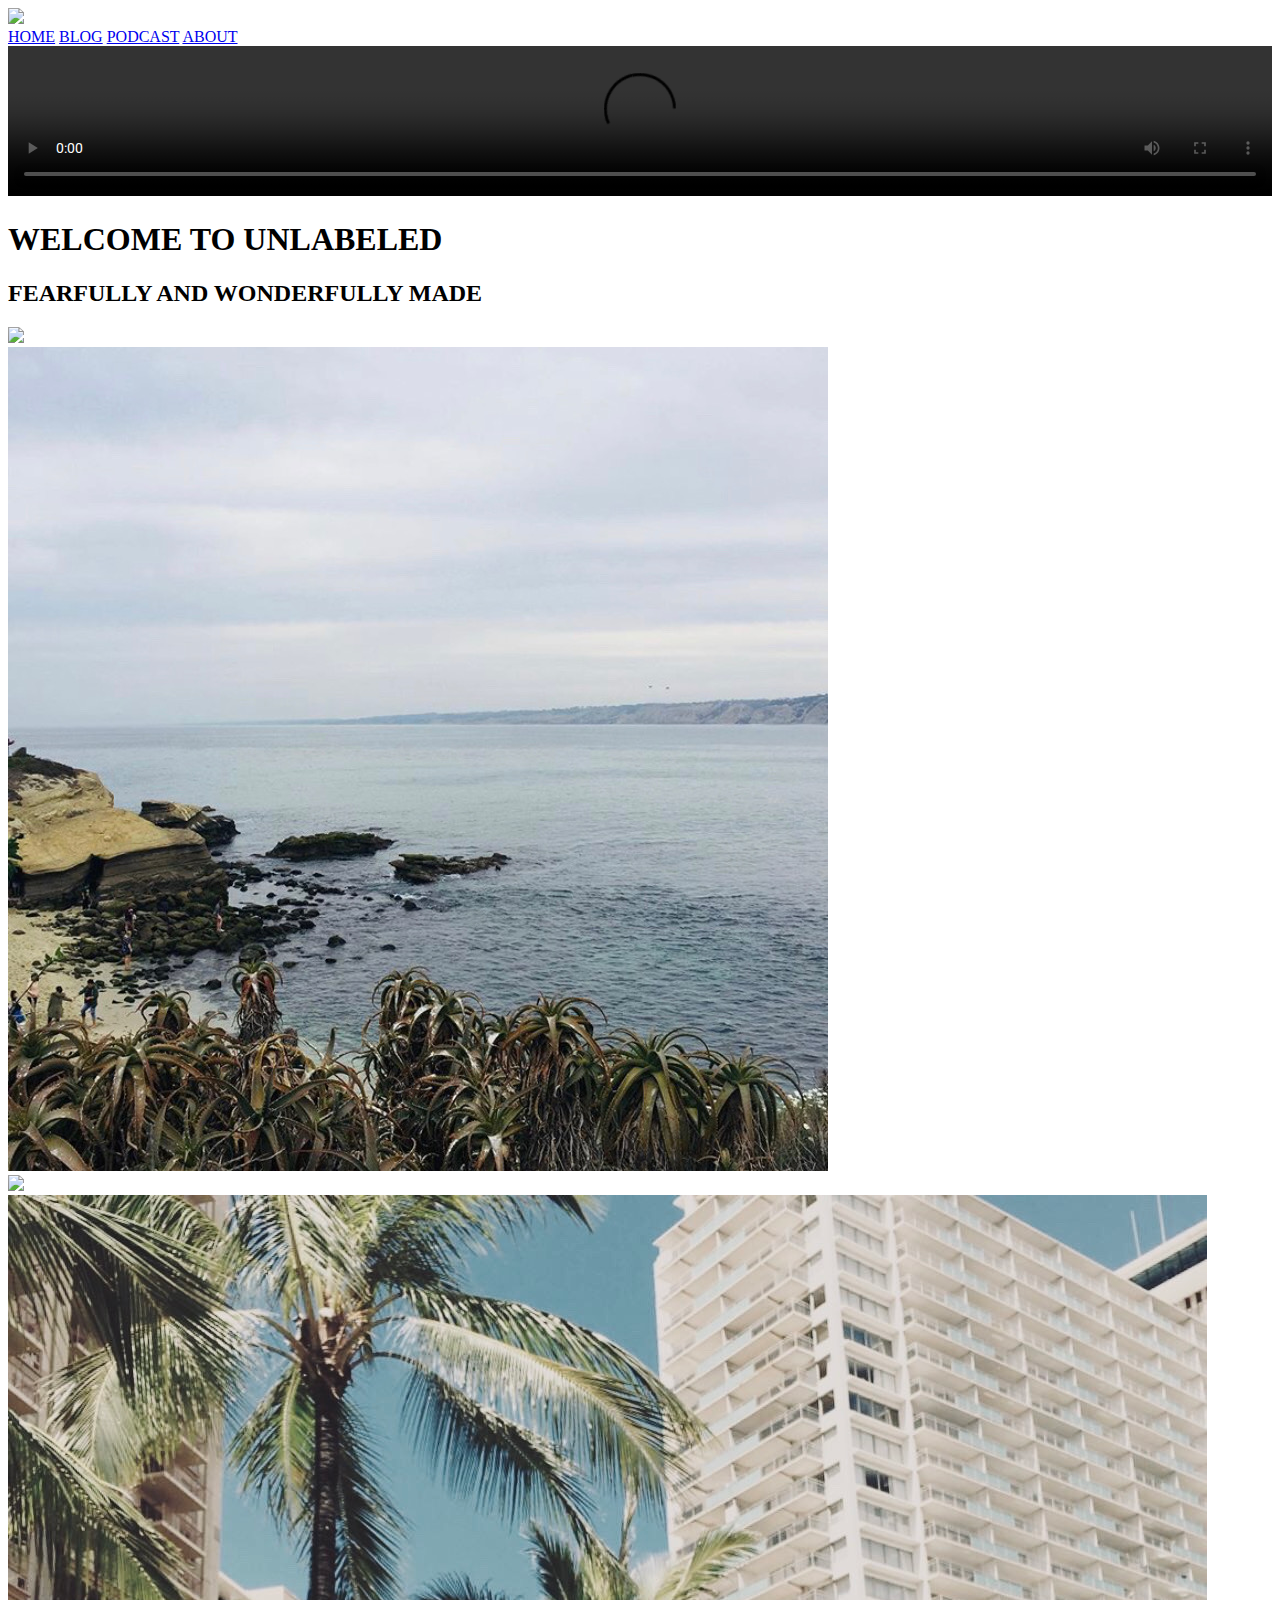
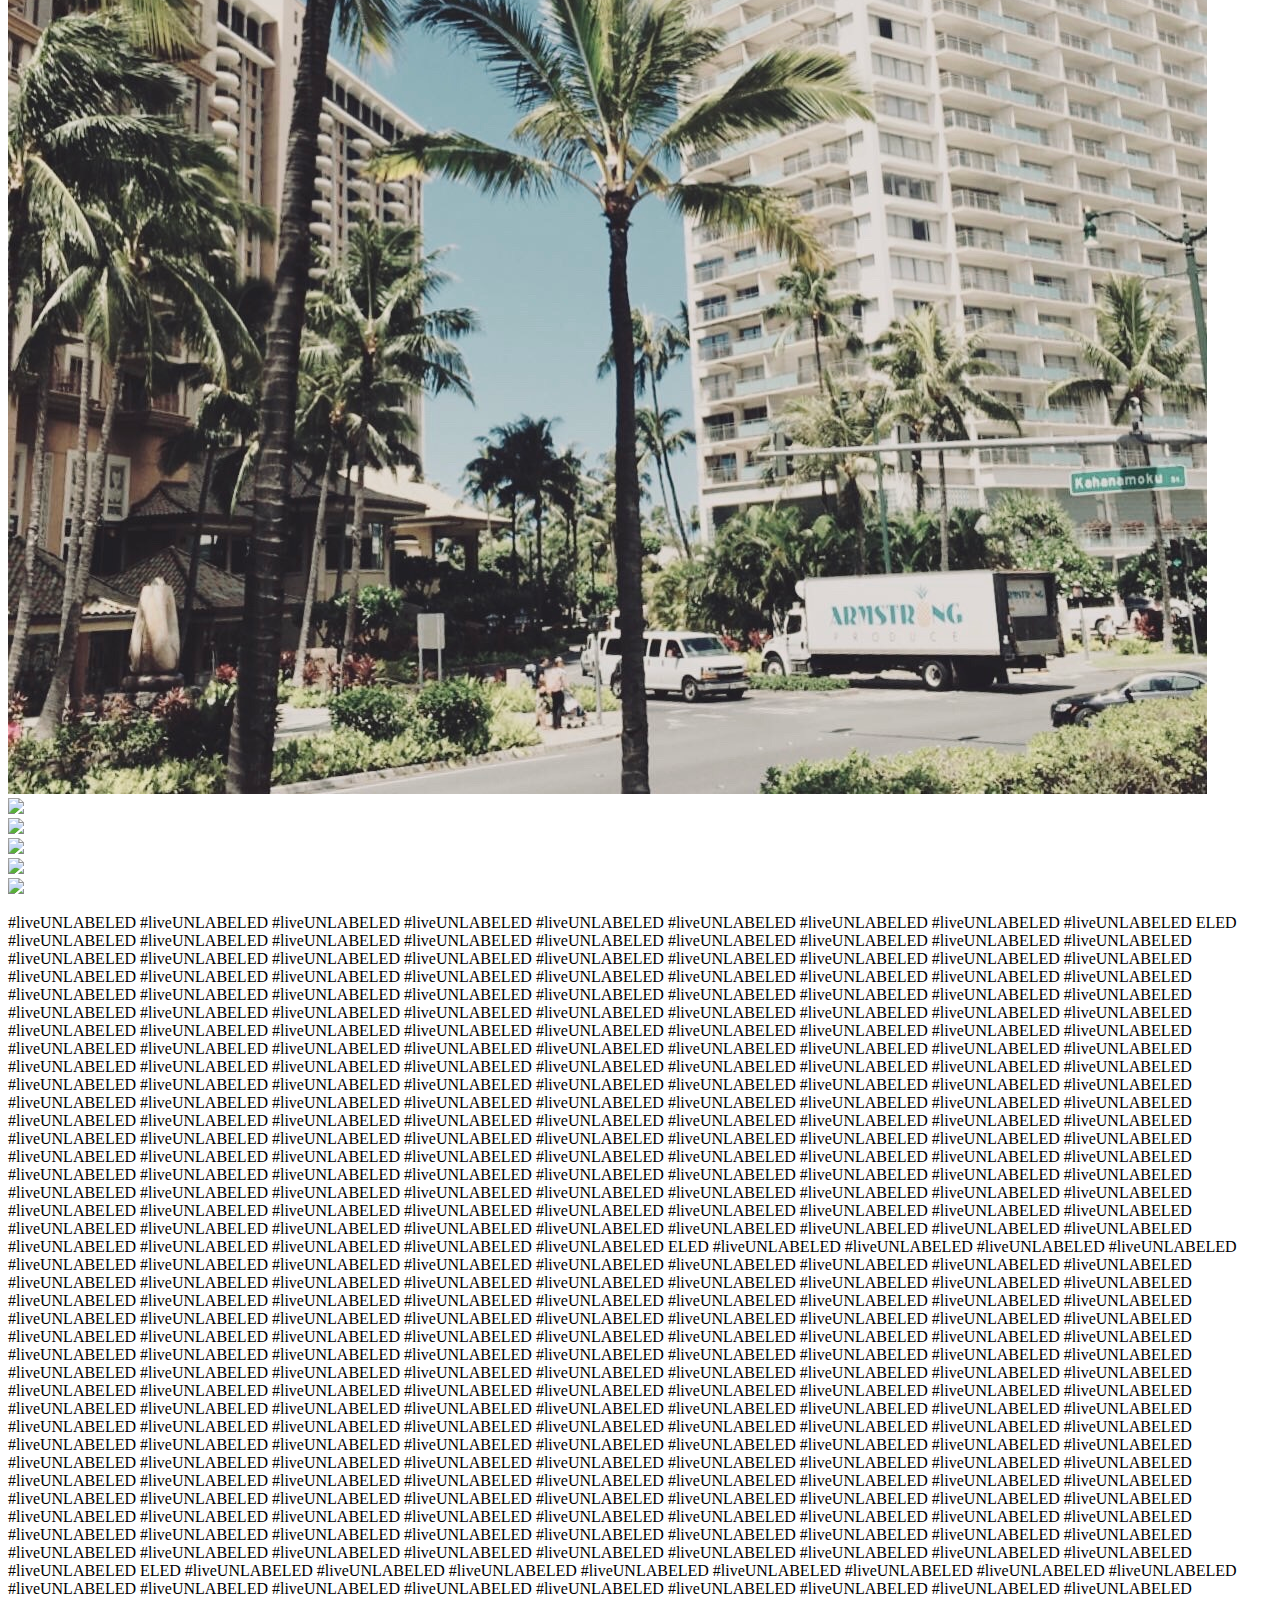
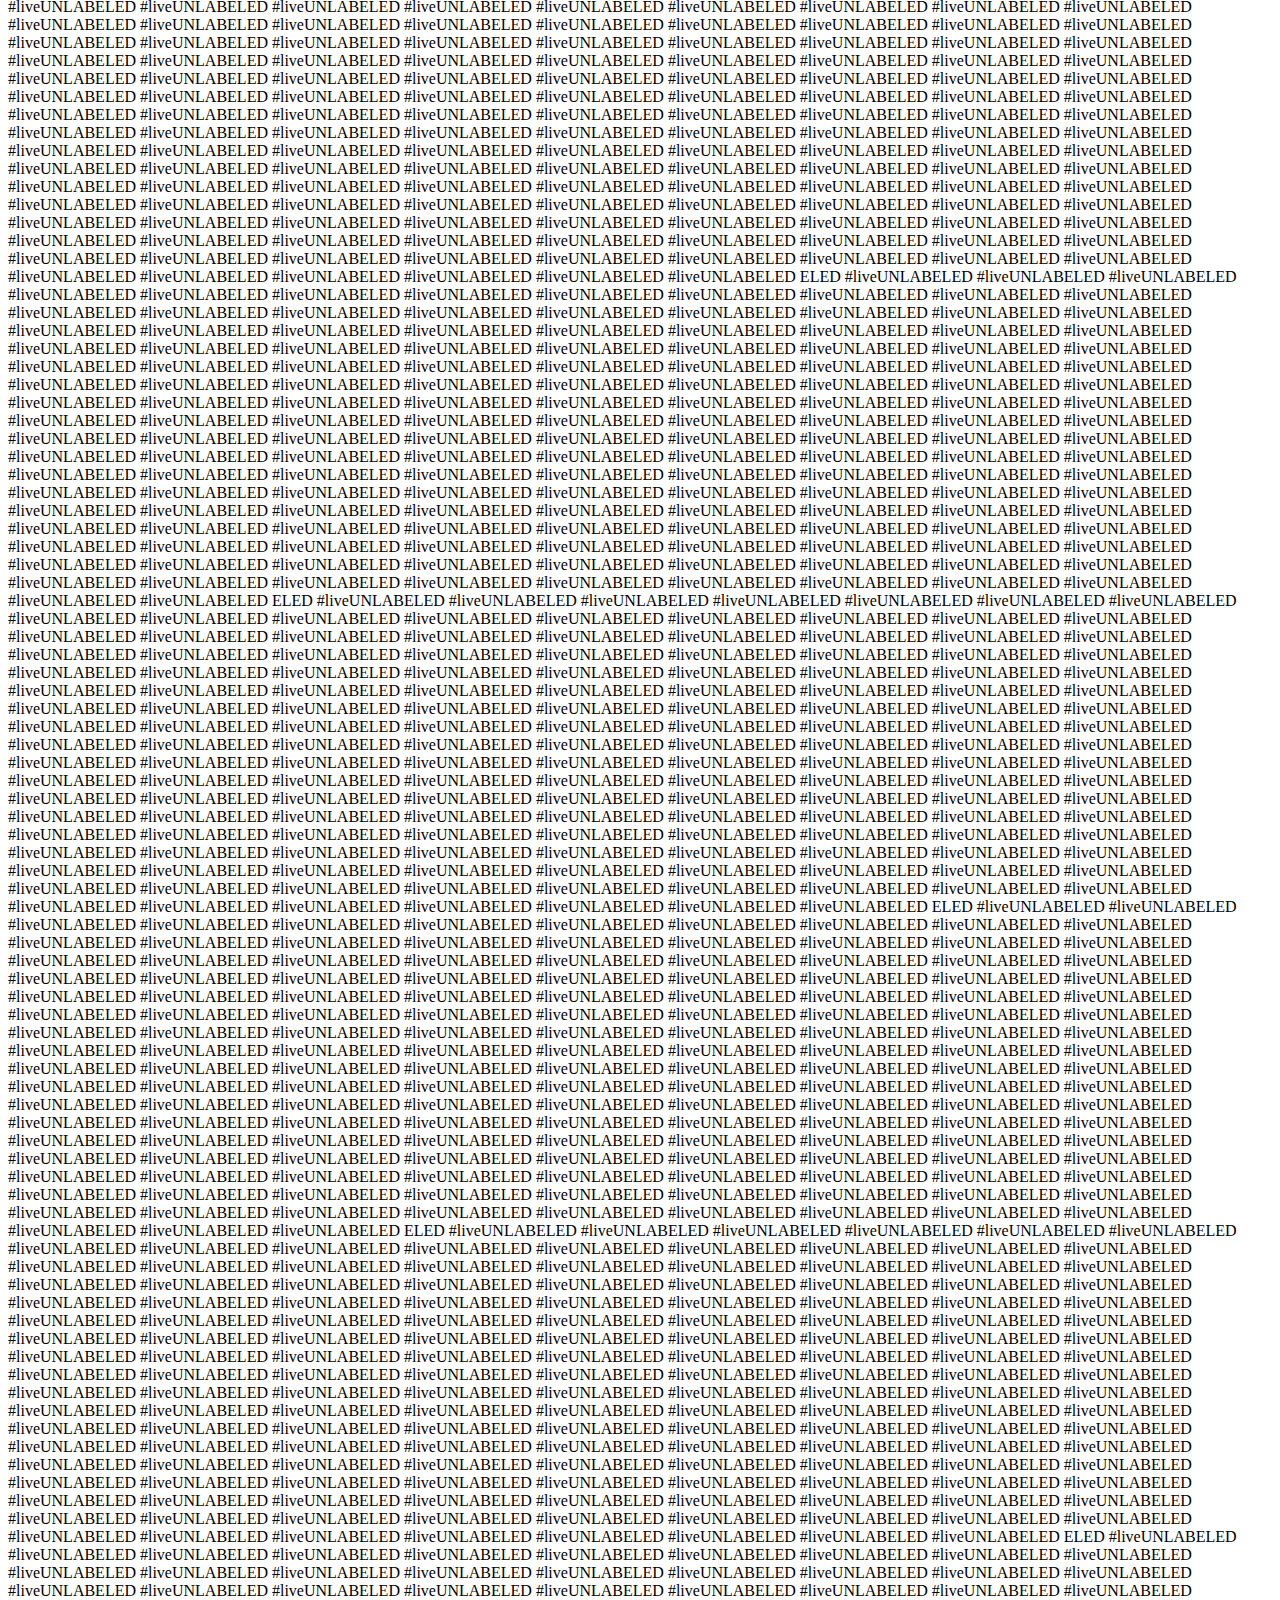
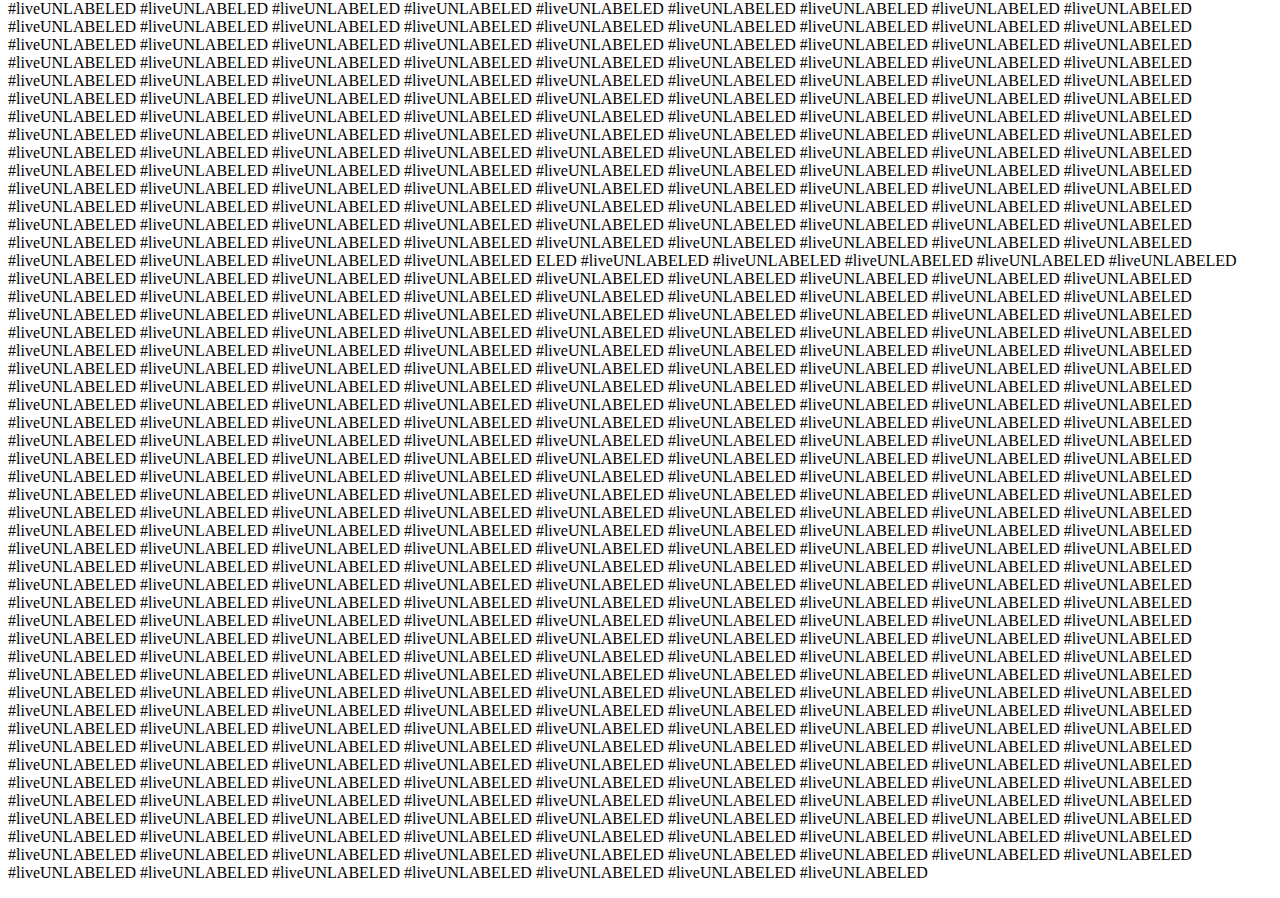
==== commit d0f7b610: "Update index.html" ====
--- a/index.html
+++ b/index.html
@@ -26,7 +26,7 @@
     </header>
 
 <main>
-  <video width=100% height=auto controls>
+  <video width=100% height=auto controls loop>
     <source src="hehe.mp4" type="video/mp4">
   Your browser does not support the video tag.
   </video>
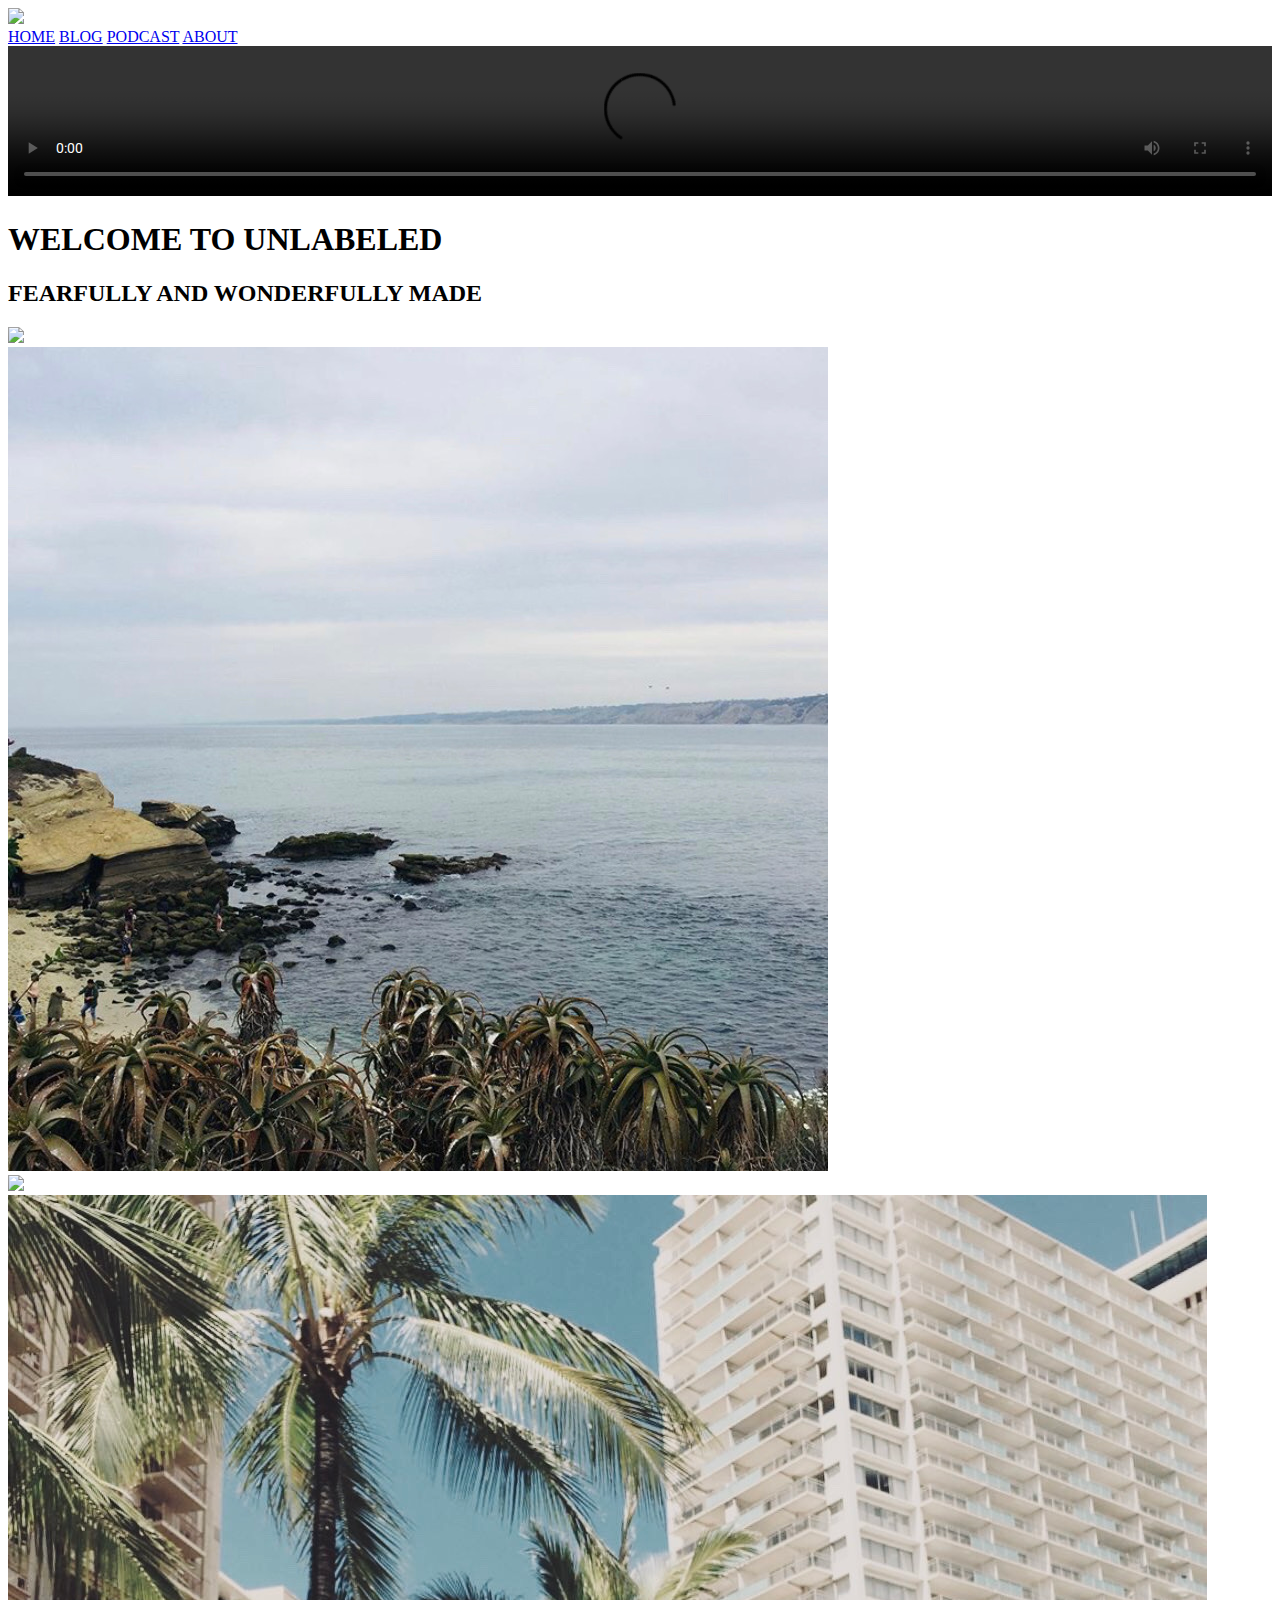
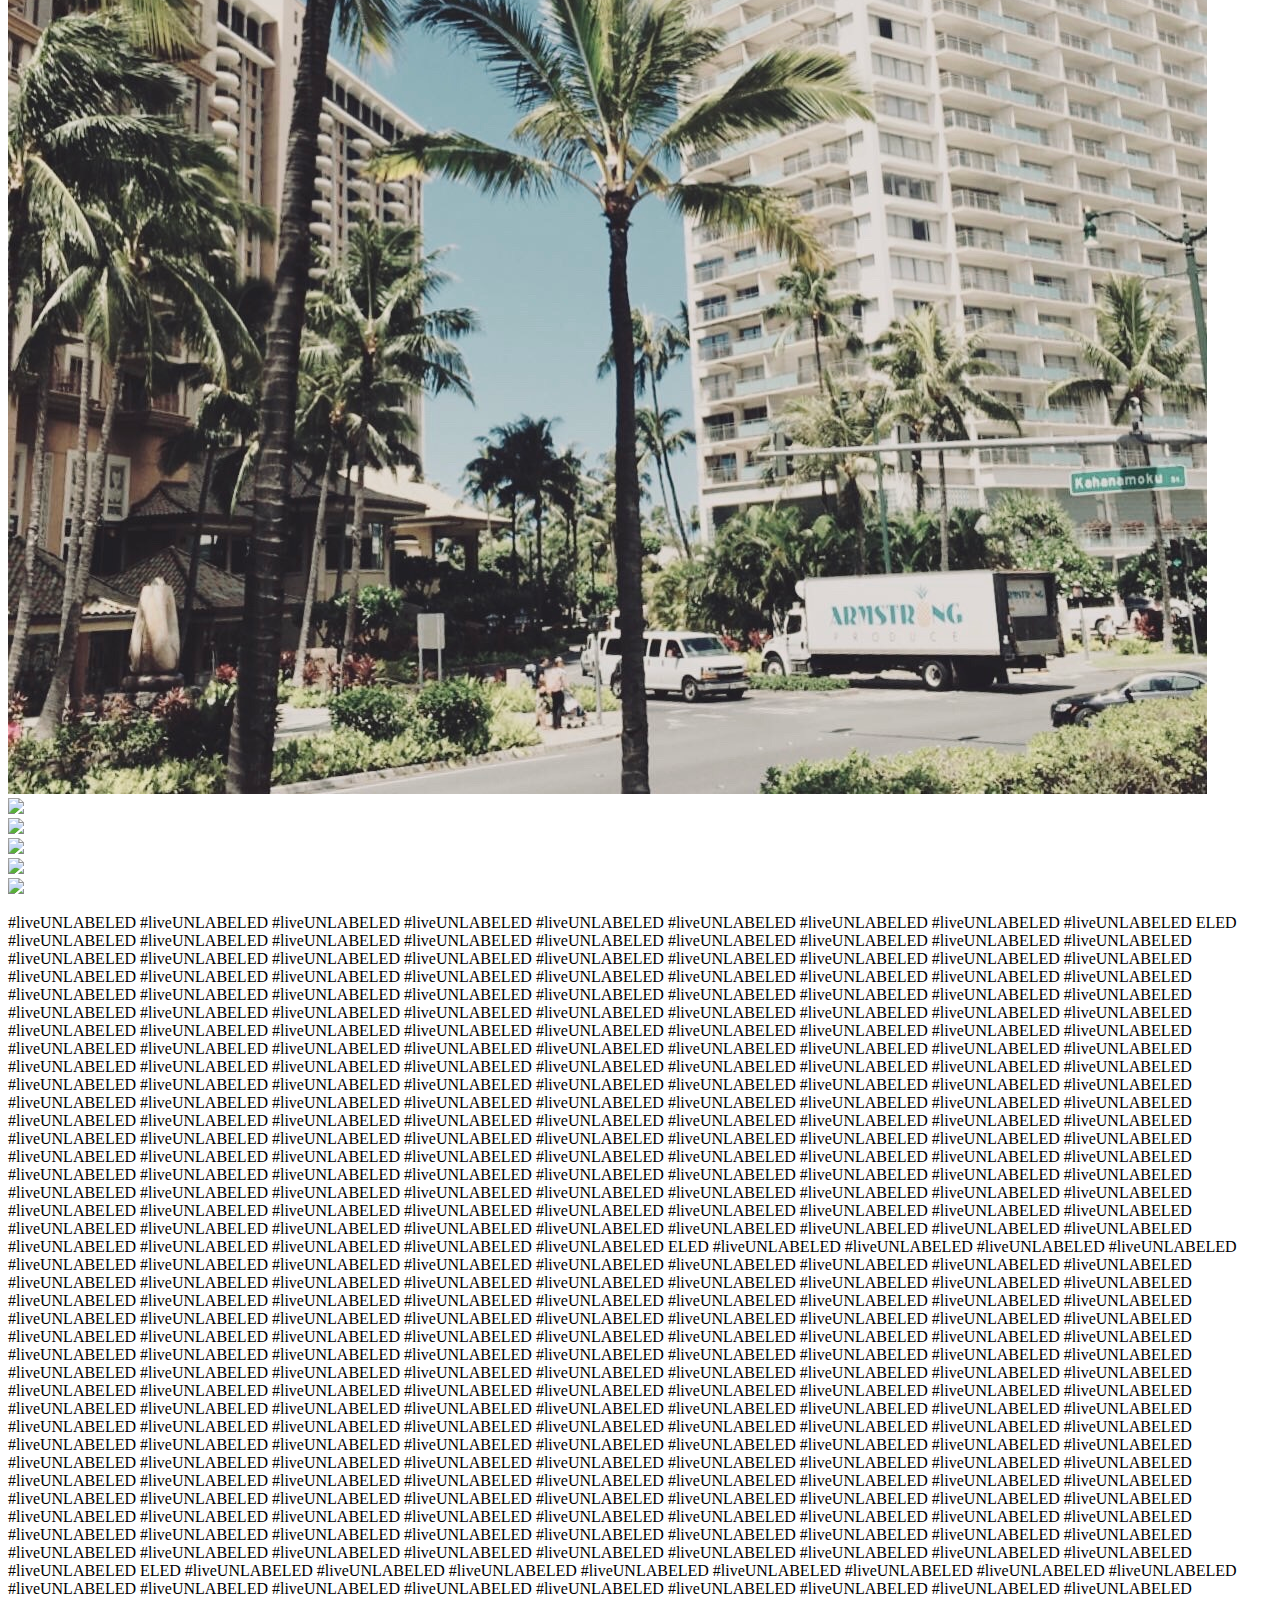
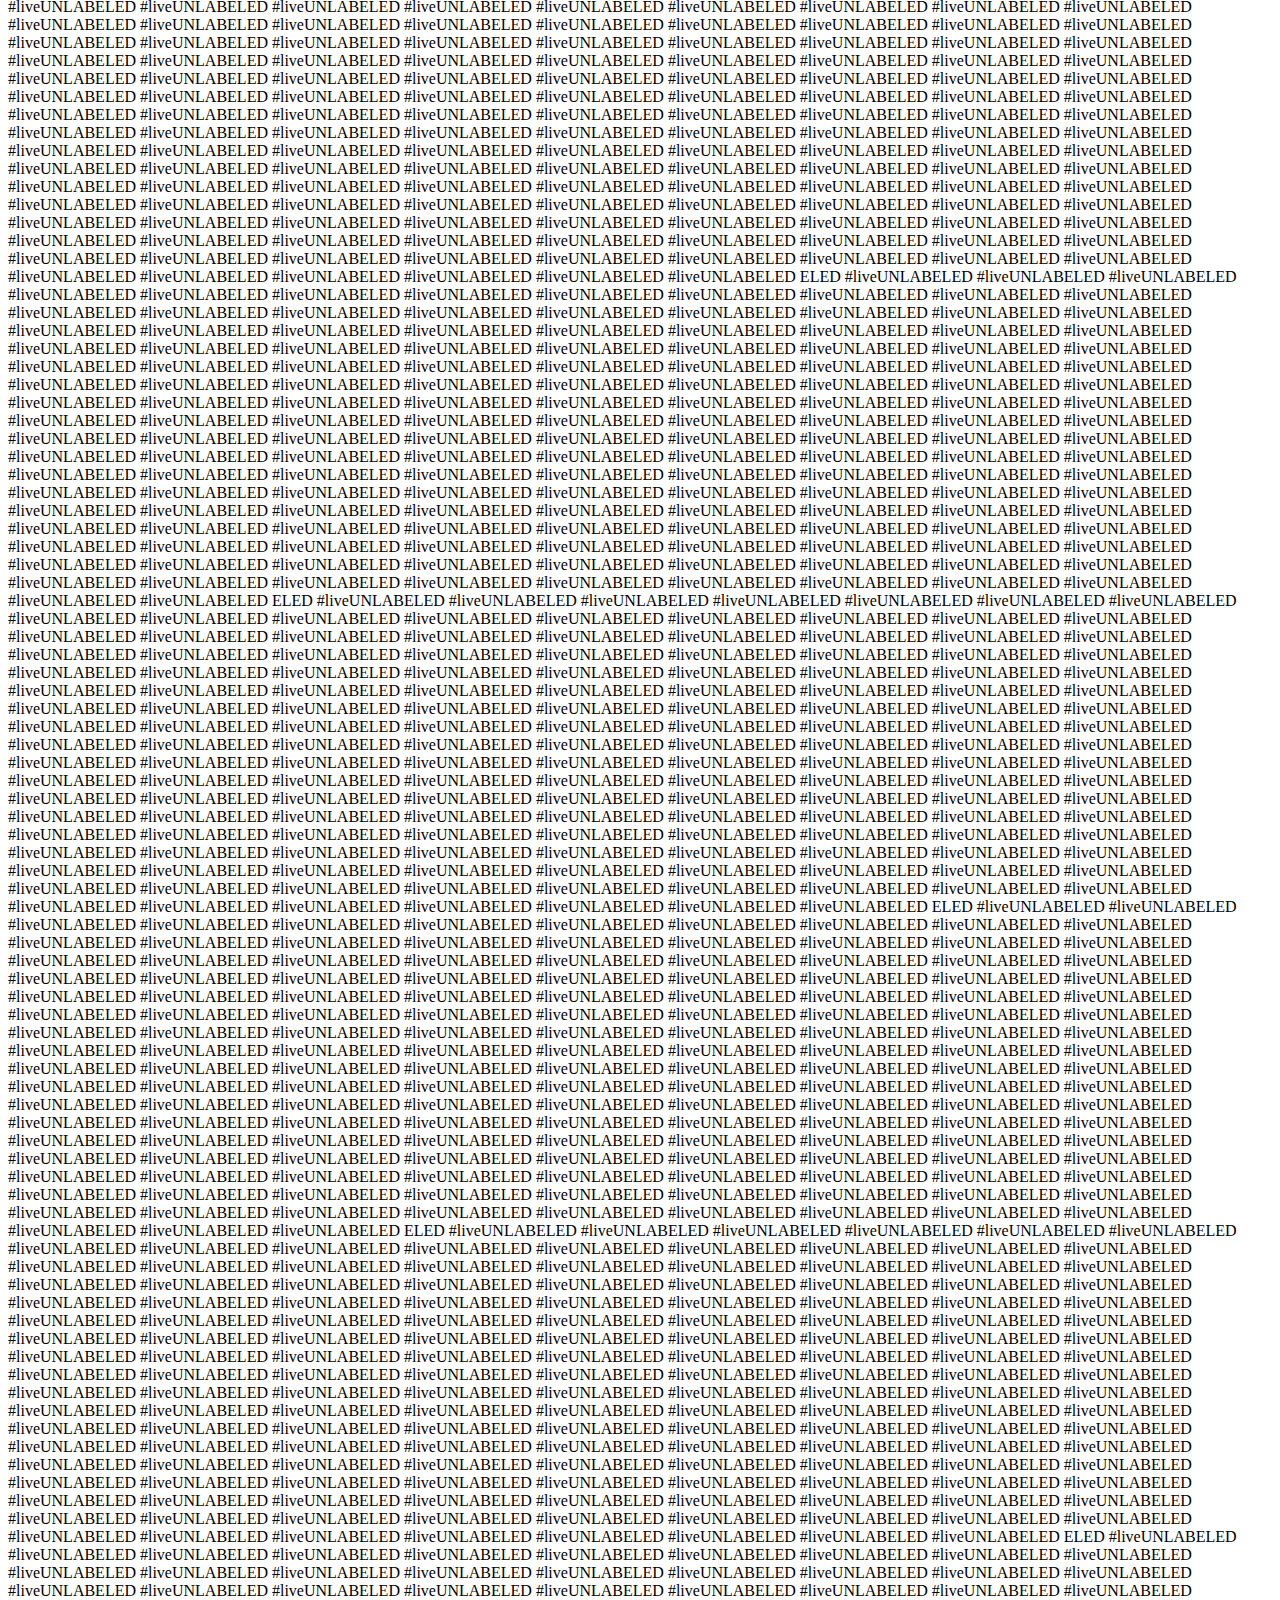
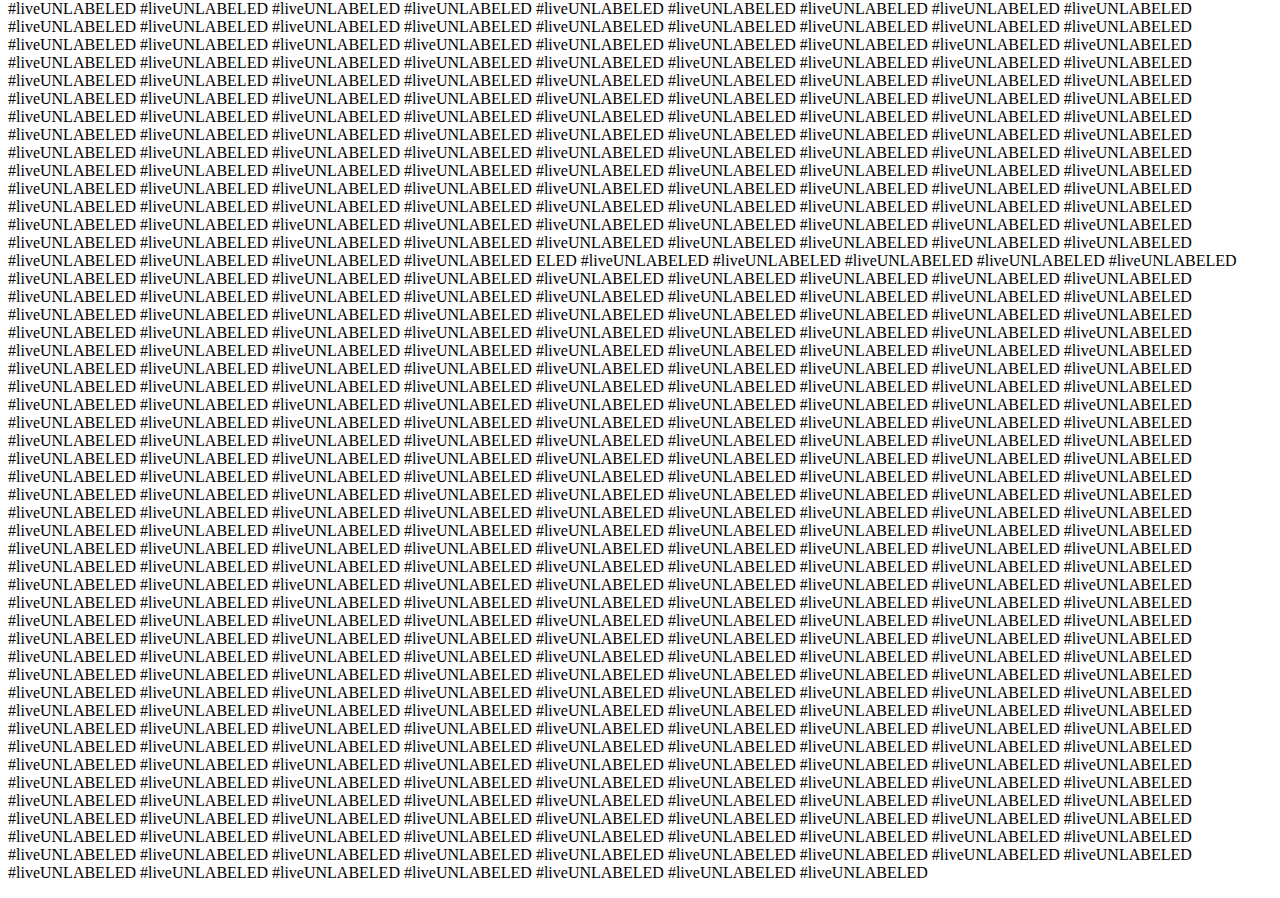
==== commit c02fbba8: "Update index.html" ====
--- a/index.html
+++ b/index.html
@@ -25,8 +25,8 @@
         </nav>
     </header>
 
-<main>
-  <video width=100% height=auto controls loop>
+<main> 
+    <video width=100% height=auto controls loop>
     <source src="hehe.mp4" type="video/mp4">
   Your browser does not support the video tag.
   </video>
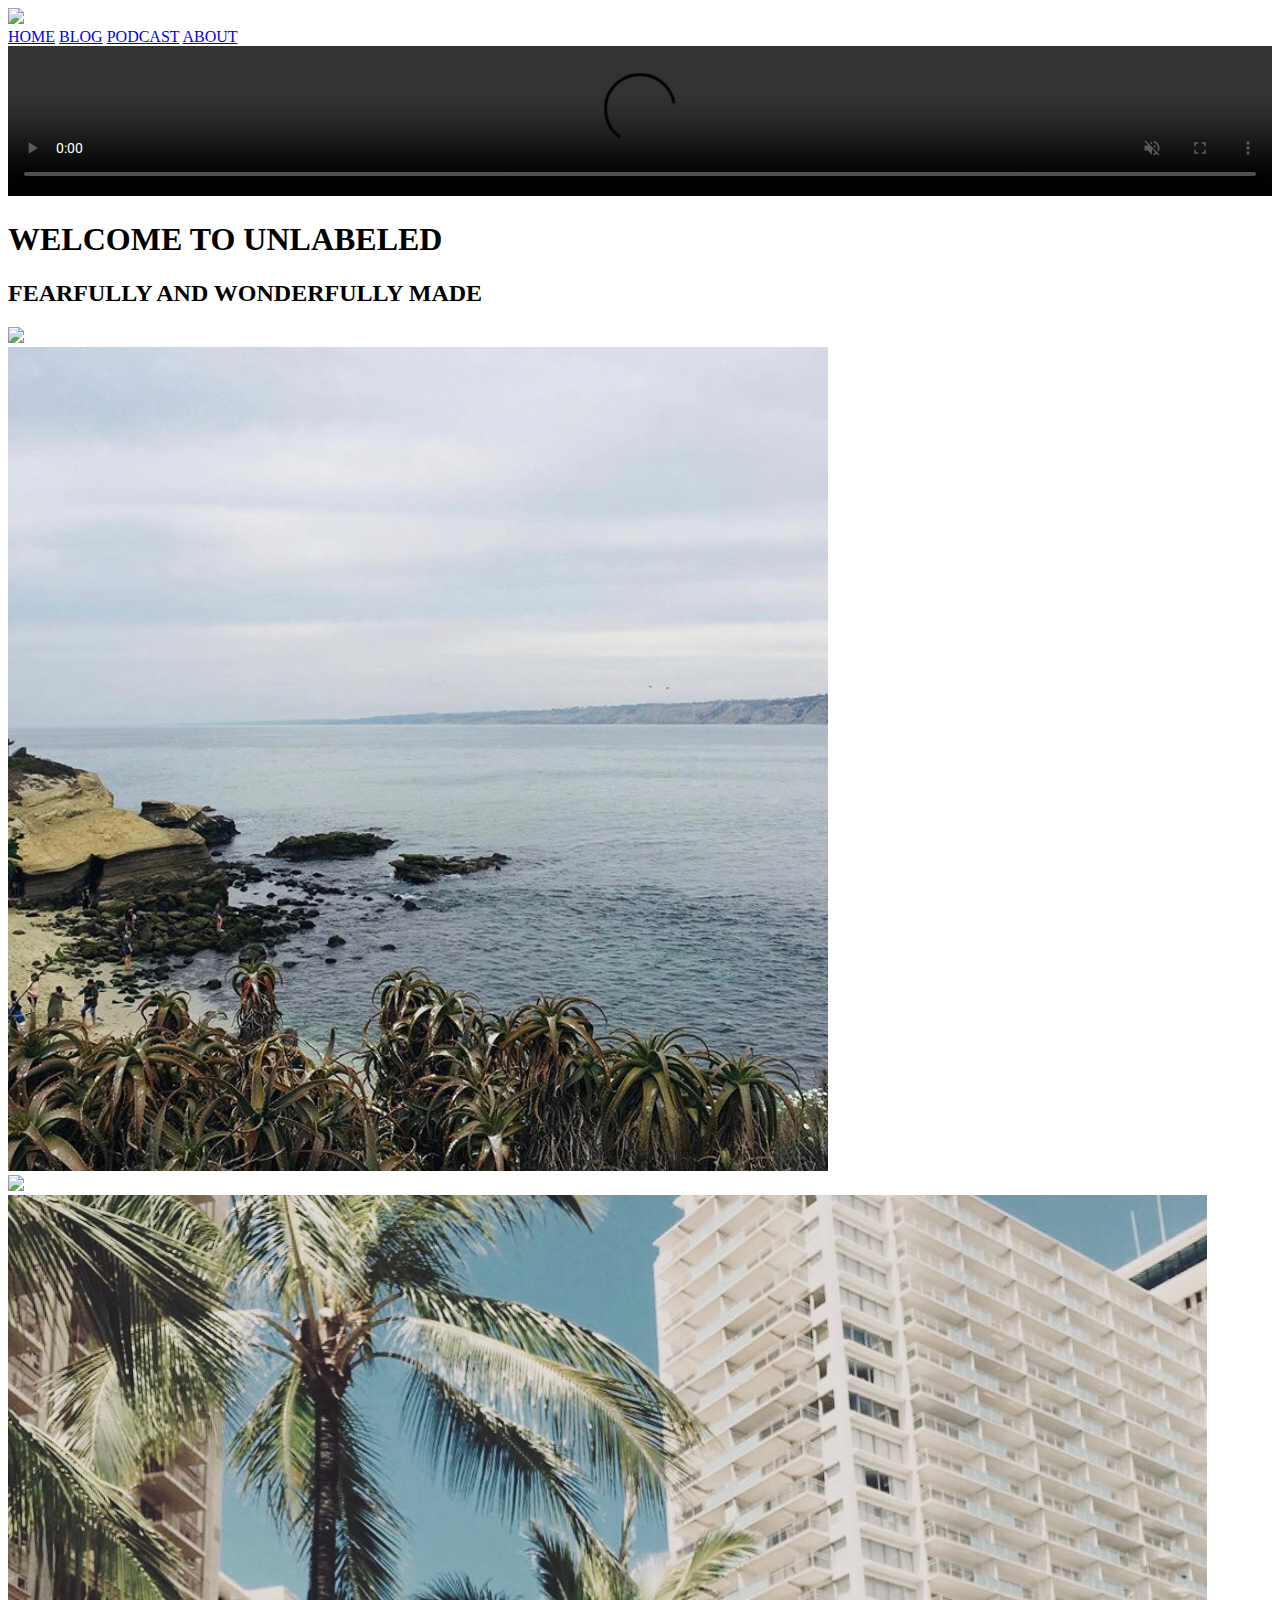
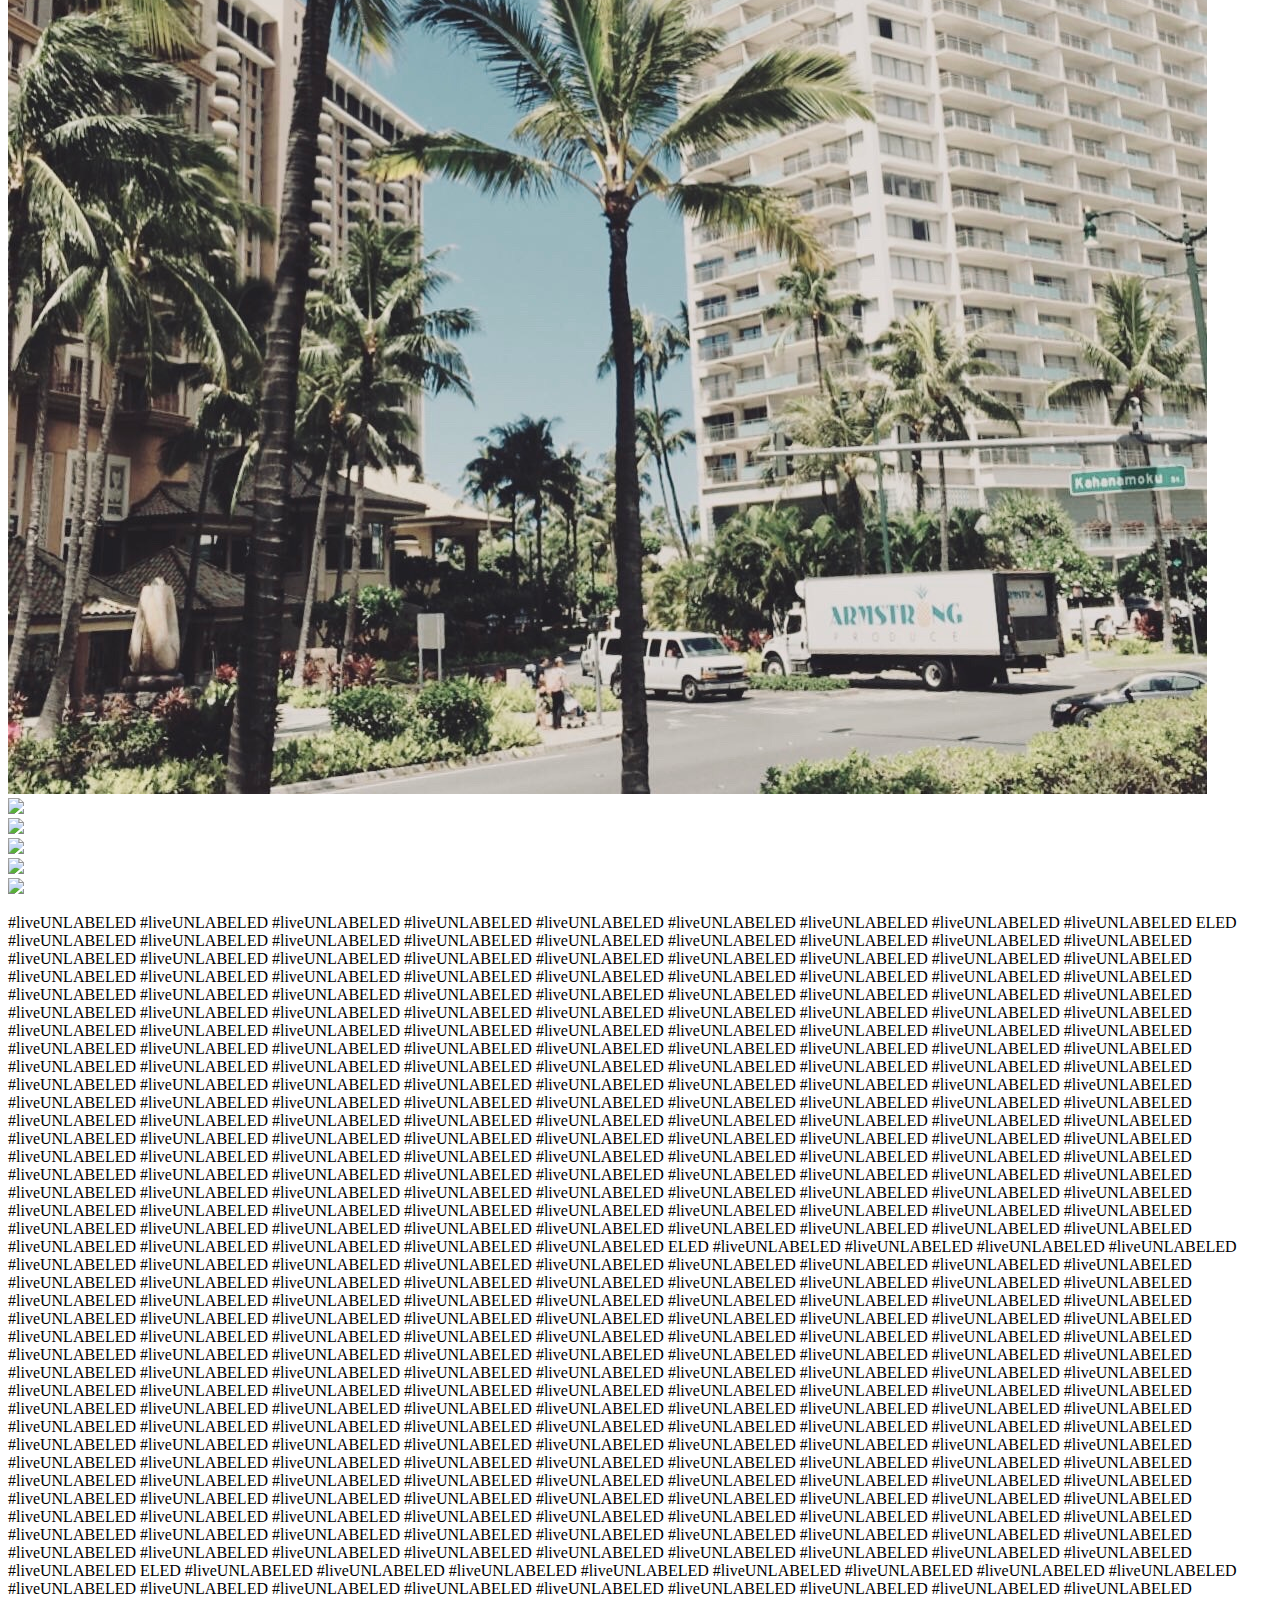
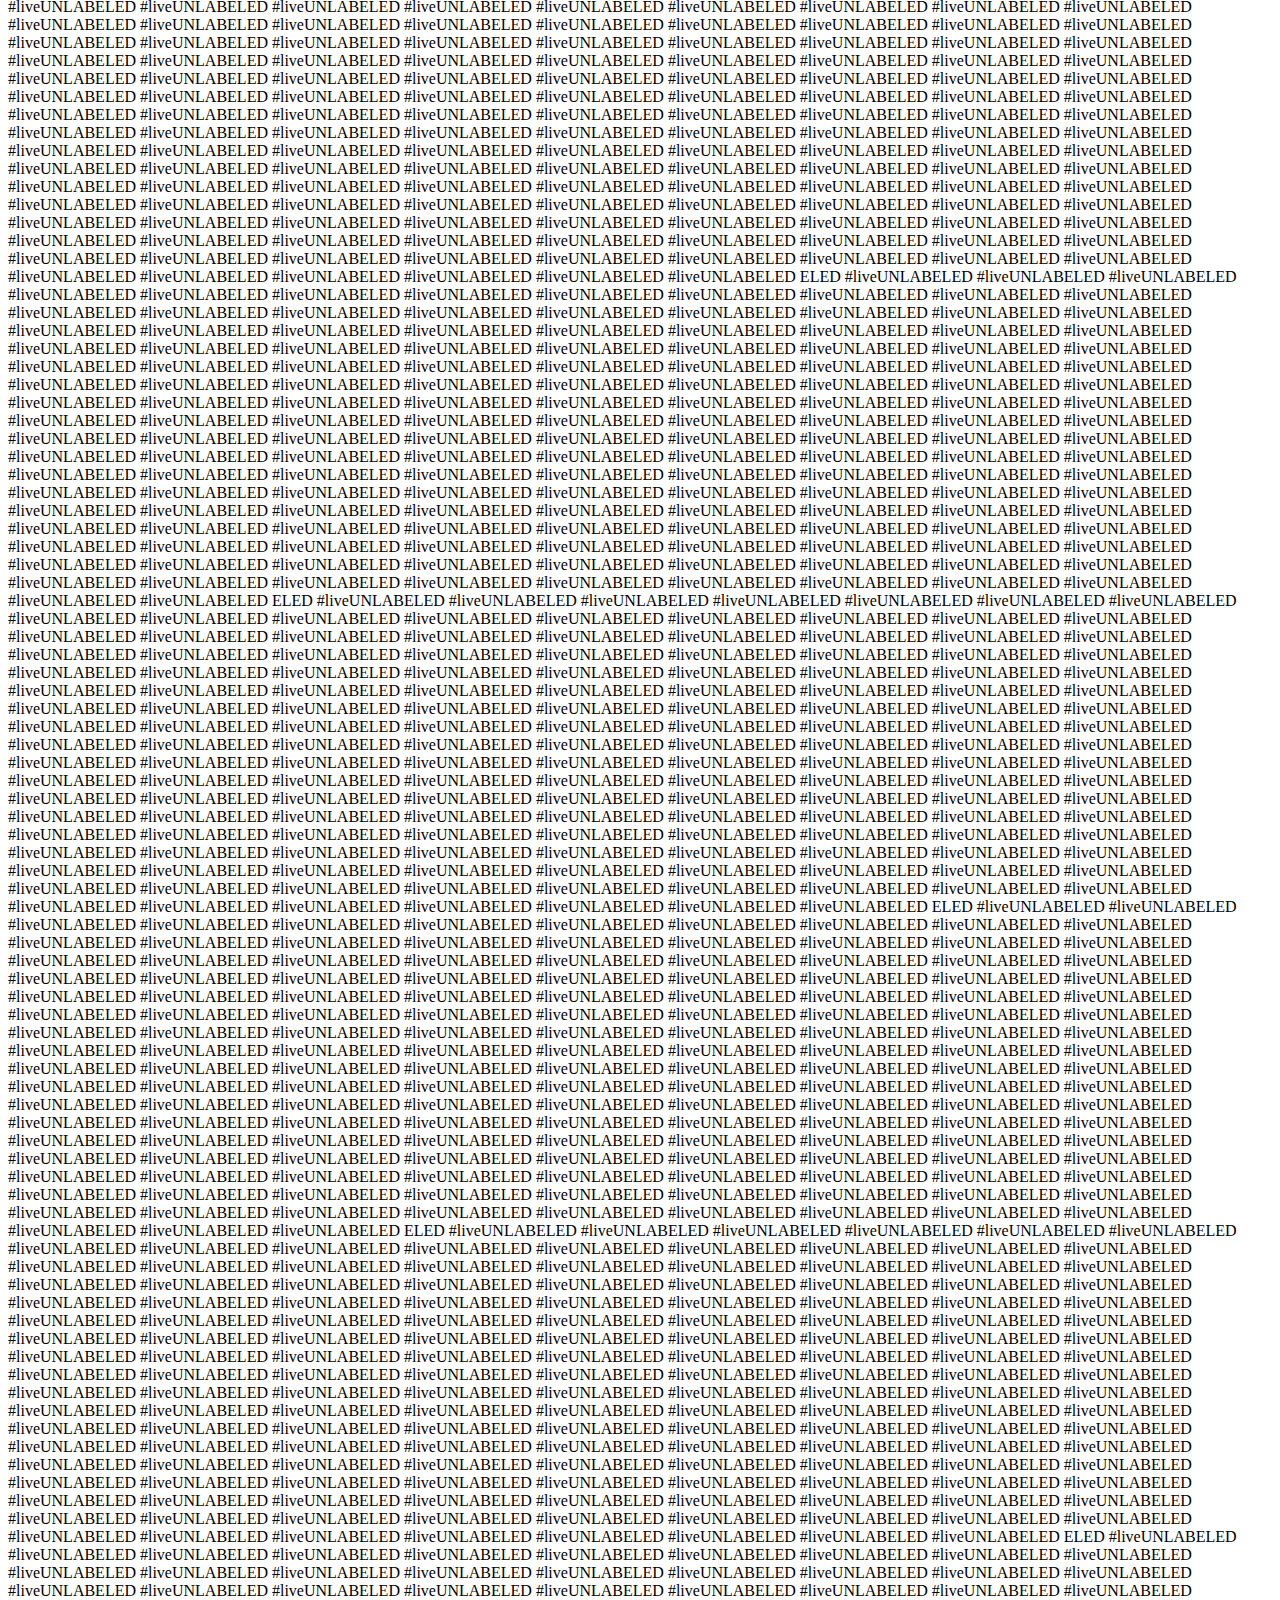
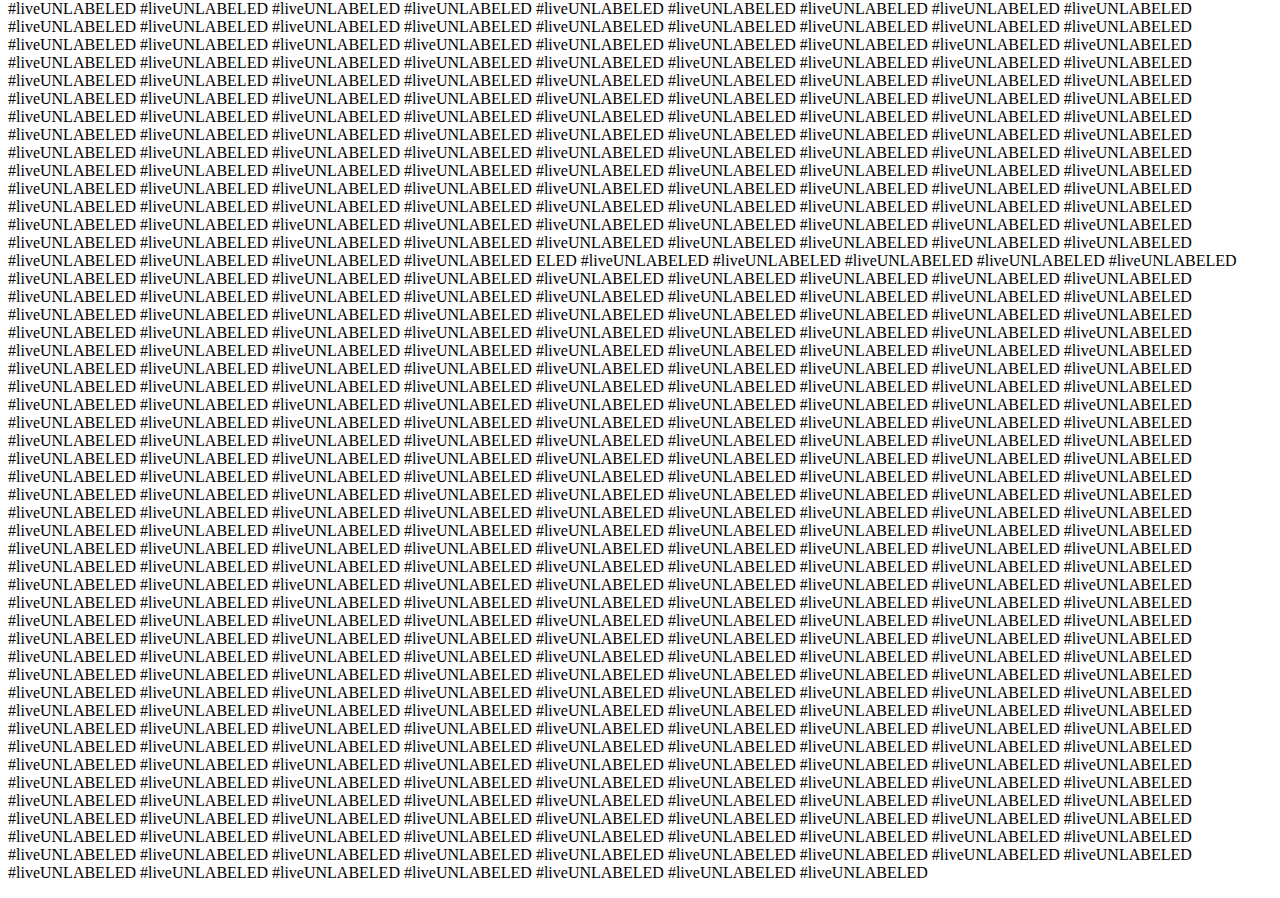
==== commit 44f3c22b: "Update index.html" ====
--- a/index.html
+++ b/index.html
@@ -26,10 +26,10 @@
     </header>
 
 <main> 
-    <video width=100% height=auto controls loop>
-    <source src="hehe.mp4" type="video/mp4">
-  Your browser does not support the video tag.
-  </video>
+<video width=100% height=auto controls loop autoplay= "autoplay" muted>
+<source src="hehe.mp4" type="video/mp4">
+Your browser does not support the video tag.
+</video>
       
   <h1> WELCOME TO UNLABELED </h1>
    
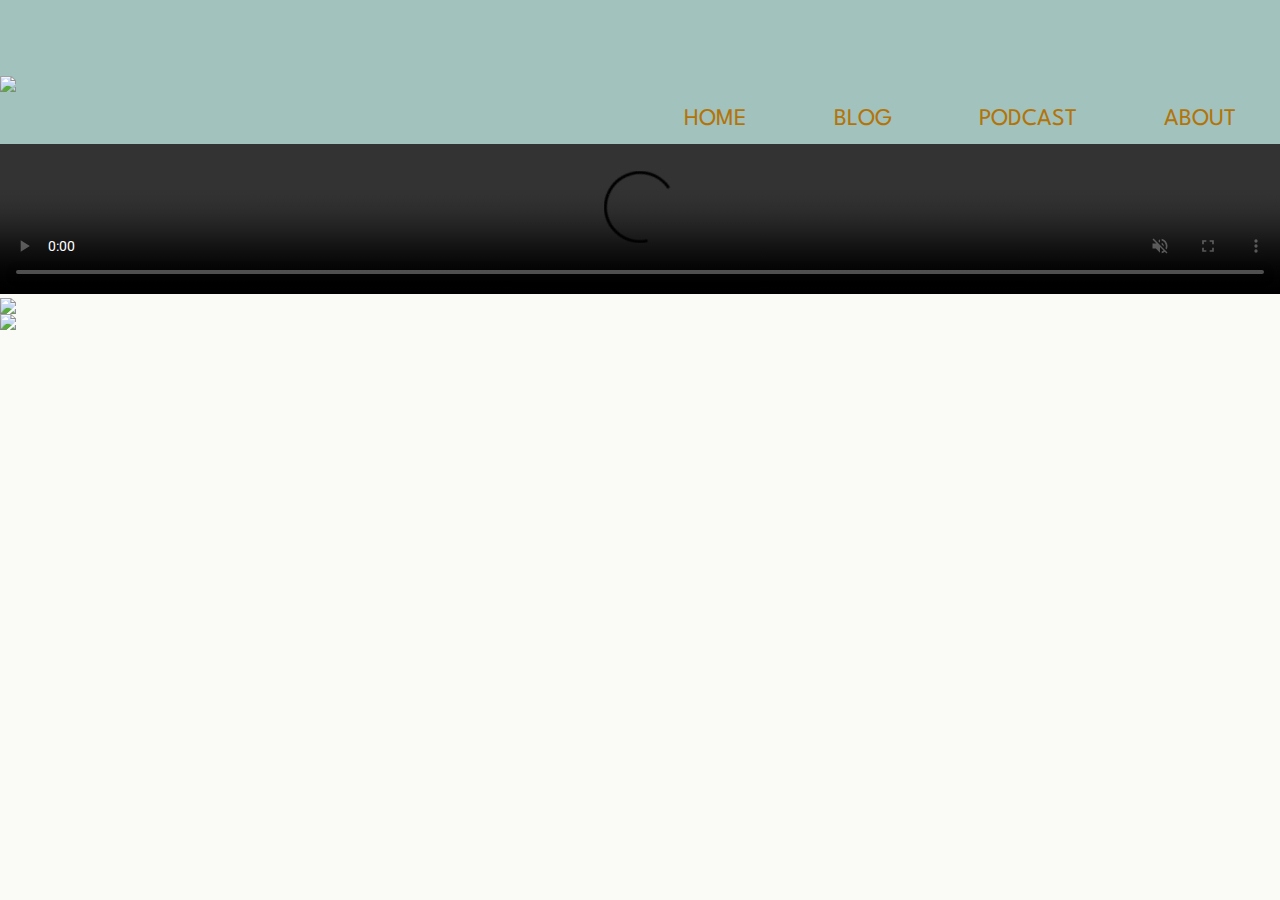
==== commit 3ebce61e: "Update index.html" ====
--- a/index.html
+++ b/index.html
@@ -14,62 +14,29 @@
 <body>
     <header>
       <div class="sitelogo-container">  
-      <img src="lola.jpg"> 
+      <img src="wow.jpg"> 
       </div> 
         
         <nav>
         <a href="index.html">HOME</a>
-        <a href="pg2.html">BLOG</a>
+        <a href="http://blog.liveunlabeled.org/">BLOG</a>
         <a href="pg3.html">PODCAST</a>
         <a href="pg4.html">ABOUT</a>
         </nav>
     </header>
 
-<main> 
-<video width=100% height=auto controls loop autoplay= "autoplay" muted>
-<source src="hehe.mp4" type="video/mp4">
-Your browser does not support the video tag.
-</video>
-      
-  <h1> WELCOME TO UNLABELED </h1>
-   
-    <h2> FEARFULLY AND WONDERFULLY MADE</h2> 
-    <div class="grid"> 
-      <div class="image-container">  
-          <img src="69B04CCF-6707-459F-A5D4-1EAC302BC073.jpeg">
-        </div>
-        <div class="image-container">  
-            <img src="IMG_2242.jpeg">
-        </div>
-        <div class="image-container">  
-            <img src="IMG_2245.jpeg">
-        </div>
-        <div class="image-container">  
-          <img src="3629E8B2-5A44-42BF-9EBE-0F7D7C6A00FF.jpeg">
-        </div>
-        <div class="image-container">  
-          <img src="49151DC3-956B-4224-B74E-241103A11134 2.jpeg">
-        </div>
-        <div class="image-container">  
-          <img src="8105963B-0CC0-4864-8CF7-E84EDFC835DB.jpeg">
-        </div>
-        <div class="image-container">  
-          <img src="9BAA6D8B-EC4B-477A-B89D-BF204EB5E79E.jpeg">
-    </div>     
-    <div class="image-container">  
-        <img src="IMG_2244.jpeg">
-      </div>
-      <div class="image-container">  
-        <img src="IMG_2246.jpeg">
-      </div>
-    </div>
-   
+<main>
+
+  <video width=100% height=auto controls loop autoplay= "autoplay" muted>
+    <source src="LU Home Video.mp4" type="video/mp4">
+  </video>
+
+
+<div class="pic-container">
+<img src="abc.jpg">
+<img src="8.jpg">
+</div>
         
-         <p>
-         #liveUNLABELED   #liveUNLABELED  #liveUNLABELED  #liveUNLABELED  #liveUNLABELED  #liveUNLABELED  #liveUNLABELED  #liveUNLABELED  #liveUNLABELED ELED  #liveUNLABELED  #liveUNLABELED  #liveUNLABELED  #liveUNLABELED  #liveUNLABELED  #liveUNLABELED  #liveUNLABELED  #liveUNLABELED  #liveUNLABELED  #liveUNLABELED  #liveUNLABELED  #liveUNLABELED  #liveUNLABELED  #liveUNLABELED  #liveUNLABELED  #liveUNLABELED  #liveUNLABELED  #liveUNLABELED  #liveUNLABELED  #liveUNLABELED  #liveUNLABELED  #liveUNLABELED  #liveUNLABELED  #liveUNLABELED  #liveUNLABELED  #liveUNLABELED  #liveUNLABELED  #liveUNLABELED  #liveUNLABELED  #liveUNLABELED  #liveUNLABELED  #liveUNLABELED  #liveUNLABELED  #liveUNLABELED  #liveUNLABELED  #liveUNLABELED  #liveUNLABELED  #liveUNLABELED  #liveUNLABELED  #liveUNLABELED  #liveUNLABELED  #liveUNLABELED  #liveUNLABELED  #liveUNLABELED  #liveUNLABELED  #liveUNLABELED  #liveUNLABELED  #liveUNLABELED  #liveUNLABELED  #liveUNLABELED  #liveUNLABELED  #liveUNLABELED  #liveUNLABELED  #liveUNLABELED  #liveUNLABELED  #liveUNLABELED  #liveUNLABELED  #liveUNLABELED  #liveUNLABELED  #liveUNLABELED  #liveUNLABELED  #liveUNLABELED  #liveUNLABELED  #liveUNLABELED  #liveUNLABELED  #liveUNLABELED  #liveUNLABELED  #liveUNLABELED  #liveUNLABELED  #liveUNLABELED  #liveUNLABELED  #liveUNLABELED  #liveUNLABELED  #liveUNLABELED  #liveUNLABELED  #liveUNLABELED  #liveUNLABELED  #liveUNLABELED  #liveUNLABELED  #liveUNLABELED  #liveUNLABELED  #liveUNLABELED  #liveUNLABELED  #liveUNLABELED  #liveUNLABELED  #liveUNLABELED  #liveUNLABELED  #liveUNLABELED  #liveUNLABELED  #liveUNLABELED  #liveUNLABELED  #liveUNLABELED  #liveUNLABELED  #liveUNLABELED  #liveUNLABELED  #liveUNLABELED  #liveUNLABELED  #liveUNLABELED  #liveUNLABELED  #liveUNLABELED  #liveUNLABELED  #liveUNLABELED  #liveUNLABELED  #liveUNLABELED  #liveUNLABELED  #liveUNLABELED  #liveUNLABELED  #liveUNLABELED  #liveUNLABELED  #liveUNLABELED  #liveUNLABELED  #liveUNLABELED  #liveUNLABELED  #liveUNLABELED  #liveUNLABELED  #liveUNLABELED  #liveUNLABELED  #liveUNLABELED  #liveUNLABELED  #liveUNLABELED  #liveUNLABELED  #liveUNLABELED  #liveUNLABELED  #liveUNLABELED  #liveUNLABELED  #liveUNLABELED  #liveUNLABELED  #liveUNLABELED  #liveUNLABELED  #liveUNLABELED  #liveUNLABELED  #liveUNLABELED  #liveUNLABELED  #liveUNLABELED  #liveUNLABELED  #liveUNLABELED  #liveUNLABELED  #liveUNLABELED  #liveUNLABELED  #liveUNLABELED  #liveUNLABELED  #liveUNLABELED  #liveUNLABELED  #liveUNLABELED  #liveUNLABELED  #liveUNLABELED  #liveUNLABELED  #liveUNLABELED  #liveUNLABELED  #liveUNLABELED  #liveUNLABELED  #liveUNLABELED  #liveUNLABELED  #liveUNLABELED  #liveUNLABELED  #liveUNLABELED  #liveUNLABELED  #liveUNLABELED ELED  #liveUNLABELED  #liveUNLABELED  #liveUNLABELED  #liveUNLABELED  #liveUNLABELED  #liveUNLABELED  #liveUNLABELED  #liveUNLABELED  #liveUNLABELED  #liveUNLABELED  #liveUNLABELED  #liveUNLABELED  #liveUNLABELED  #liveUNLABELED  #liveUNLABELED  #liveUNLABELED  #liveUNLABELED  #liveUNLABELED  #liveUNLABELED  #liveUNLABELED  #liveUNLABELED  #liveUNLABELED  #liveUNLABELED  #liveUNLABELED  #liveUNLABELED  #liveUNLABELED  #liveUNLABELED  #liveUNLABELED  #liveUNLABELED  #liveUNLABELED  #liveUNLABELED  #liveUNLABELED  #liveUNLABELED  #liveUNLABELED  #liveUNLABELED  #liveUNLABELED  #liveUNLABELED  #liveUNLABELED  #liveUNLABELED  #liveUNLABELED  #liveUNLABELED  #liveUNLABELED  #liveUNLABELED  #liveUNLABELED  #liveUNLABELED  #liveUNLABELED  #liveUNLABELED  #liveUNLABELED  #liveUNLABELED  #liveUNLABELED  #liveUNLABELED  #liveUNLABELED  #liveUNLABELED  #liveUNLABELED  #liveUNLABELED  #liveUNLABELED  #liveUNLABELED  #liveUNLABELED  #liveUNLABELED  #liveUNLABELED  #liveUNLABELED  #liveUNLABELED  #liveUNLABELED  #liveUNLABELED  #liveUNLABELED  #liveUNLABELED  #liveUNLABELED  #liveUNLABELED  #liveUNLABELED  #liveUNLABELED  #liveUNLABELED  #liveUNLABELED  #liveUNLABELED  #liveUNLABELED  #liveUNLABELED  #liveUNLABELED  #liveUNLABELED  #liveUNLABELED  #liveUNLABELED  #liveUNLABELED  #liveUNLABELED  #liveUNLABELED  #liveUNLABELED  #liveUNLABELED  #liveUNLABELED  #liveUNLABELED  #liveUNLABELED  #liveUNLABELED  #liveUNLABELED  #liveUNLABELED  #liveUNLABELED  #liveUNLABELED  #liveUNLABELED  #liveUNLABELED  #liveUNLABELED  #liveUNLABELED  #liveUNLABELED  #liveUNLABELED  #liveUNLABELED  #liveUNLABELED  #liveUNLABELED  #liveUNLABELED  #liveUNLABELED  #liveUNLABELED  #liveUNLABELED  #liveUNLABELED  #liveUNLABELED  #liveUNLABELED  #liveUNLABELED  #liveUNLABELED  #liveUNLABELED  #liveUNLABELED  #liveUNLABELED  #liveUNLABELED  #liveUNLABELED  #liveUNLABELED  #liveUNLABELED  #liveUNLABELED  #liveUNLABELED  #liveUNLABELED  #liveUNLABELED  #liveUNLABELED  #liveUNLABELED  #liveUNLABELED  #liveUNLABELED  #liveUNLABELED  #liveUNLABELED  #liveUNLABELED  #liveUNLABELED  #liveUNLABELED  #liveUNLABELED  #liveUNLABELED  #liveUNLABELED  #liveUNLABELED  #liveUNLABELED  #liveUNLABELED  #liveUNLABELED  #liveUNLABELED  #liveUNLABELED  #liveUNLABELED  #liveUNLABELED  #liveUNLABELED  #liveUNLABELED  #liveUNLABELED  #liveUNLABELED  #liveUNLABELED  #liveUNLABELED  #liveUNLABELED  #liveUNLABELED  #liveUNLABELED  #liveUNLABELED  #liveUNLABELED  #liveUNLABELED  #liveUNLABELED  #liveUNLABELED  #liveUNLABELED  #liveUNLABELED  #liveUNLABELED ELED  #liveUNLABELED  #liveUNLABELED  #liveUNLABELED  #liveUNLABELED  #liveUNLABELED  #liveUNLABELED  #liveUNLABELED  #liveUNLABELED  #liveUNLABELED  #liveUNLABELED  #liveUNLABELED  #liveUNLABELED  #liveUNLABELED  #liveUNLABELED  #liveUNLABELED  #liveUNLABELED  #liveUNLABELED  #liveUNLABELED  #liveUNLABELED  #liveUNLABELED  #liveUNLABELED  #liveUNLABELED  #liveUNLABELED  #liveUNLABELED  #liveUNLABELED  #liveUNLABELED  #liveUNLABELED  #liveUNLABELED  #liveUNLABELED  #liveUNLABELED  #liveUNLABELED  #liveUNLABELED  #liveUNLABELED  #liveUNLABELED  #liveUNLABELED  #liveUNLABELED  #liveUNLABELED  #liveUNLABELED  #liveUNLABELED  #liveUNLABELED  #liveUNLABELED  #liveUNLABELED  #liveUNLABELED  #liveUNLABELED  #liveUNLABELED  #liveUNLABELED  #liveUNLABELED  #liveUNLABELED  #liveUNLABELED  #liveUNLABELED  #liveUNLABELED  #liveUNLABELED  #liveUNLABELED  #liveUNLABELED  #liveUNLABELED  #liveUNLABELED  #liveUNLABELED  #liveUNLABELED  #liveUNLABELED  #liveUNLABELED  #liveUNLABELED  #liveUNLABELED  #liveUNLABELED  #liveUNLABELED  #liveUNLABELED  #liveUNLABELED  #liveUNLABELED  #liveUNLABELED  #liveUNLABELED  #liveUNLABELED  #liveUNLABELED  #liveUNLABELED  #liveUNLABELED  #liveUNLABELED  #liveUNLABELED  #liveUNLABELED  #liveUNLABELED  #liveUNLABELED  #liveUNLABELED  #liveUNLABELED  #liveUNLABELED  #liveUNLABELED  #liveUNLABELED  #liveUNLABELED  #liveUNLABELED  #liveUNLABELED  #liveUNLABELED  #liveUNLABELED  #liveUNLABELED  #liveUNLABELED  #liveUNLABELED  #liveUNLABELED  #liveUNLABELED  #liveUNLABELED  #liveUNLABELED  #liveUNLABELED  #liveUNLABELED  #liveUNLABELED  #liveUNLABELED  #liveUNLABELED  #liveUNLABELED  #liveUNLABELED  #liveUNLABELED  #liveUNLABELED  #liveUNLABELED  #liveUNLABELED  #liveUNLABELED  #liveUNLABELED  #liveUNLABELED  #liveUNLABELED  #liveUNLABELED  #liveUNLABELED  #liveUNLABELED  #liveUNLABELED  #liveUNLABELED  #liveUNLABELED  #liveUNLABELED  #liveUNLABELED  #liveUNLABELED  #liveUNLABELED  #liveUNLABELED  #liveUNLABELED  #liveUNLABELED  #liveUNLABELED  #liveUNLABELED  #liveUNLABELED  #liveUNLABELED  #liveUNLABELED  #liveUNLABELED  #liveUNLABELED  #liveUNLABELED  #liveUNLABELED  #liveUNLABELED  #liveUNLABELED  #liveUNLABELED  #liveUNLABELED  #liveUNLABELED  #liveUNLABELED  #liveUNLABELED  #liveUNLABELED  #liveUNLABELED  #liveUNLABELED  #liveUNLABELED  #liveUNLABELED  #liveUNLABELED  #liveUNLABELED  #liveUNLABELED  #liveUNLABELED  #liveUNLABELED  #liveUNLABELED  #liveUNLABELED  #liveUNLABELED  #liveUNLABELED  #liveUNLABELED  #liveUNLABELED  #liveUNLABELED  #liveUNLABELED  #liveUNLABELED ELED  #liveUNLABELED  #liveUNLABELED  #liveUNLABELED  #liveUNLABELED  #liveUNLABELED  #liveUNLABELED  #liveUNLABELED  #liveUNLABELED  #liveUNLABELED  #liveUNLABELED  #liveUNLABELED  #liveUNLABELED  #liveUNLABELED  #liveUNLABELED  #liveUNLABELED  #liveUNLABELED  #liveUNLABELED  #liveUNLABELED  #liveUNLABELED  #liveUNLABELED  #liveUNLABELED  #liveUNLABELED  #liveUNLABELED  #liveUNLABELED  #liveUNLABELED  #liveUNLABELED  #liveUNLABELED  #liveUNLABELED  #liveUNLABELED  #liveUNLABELED  #liveUNLABELED  #liveUNLABELED  #liveUNLABELED  #liveUNLABELED  #liveUNLABELED  #liveUNLABELED  #liveUNLABELED  #liveUNLABELED  #liveUNLABELED  #liveUNLABELED  #liveUNLABELED  #liveUNLABELED  #liveUNLABELED  #liveUNLABELED  #liveUNLABELED  #liveUNLABELED  #liveUNLABELED  #liveUNLABELED  #liveUNLABELED  #liveUNLABELED  #liveUNLABELED  #liveUNLABELED  #liveUNLABELED  #liveUNLABELED  #liveUNLABELED  #liveUNLABELED  #liveUNLABELED  #liveUNLABELED  #liveUNLABELED  #liveUNLABELED  #liveUNLABELED  #liveUNLABELED  #liveUNLABELED  #liveUNLABELED  #liveUNLABELED  #liveUNLABELED  #liveUNLABELED  #liveUNLABELED  #liveUNLABELED  #liveUNLABELED  #liveUNLABELED  #liveUNLABELED  #liveUNLABELED  #liveUNLABELED  #liveUNLABELED  #liveUNLABELED  #liveUNLABELED  #liveUNLABELED  #liveUNLABELED  #liveUNLABELED  #liveUNLABELED  #liveUNLABELED  #liveUNLABELED  #liveUNLABELED  #liveUNLABELED  #liveUNLABELED  #liveUNLABELED  #liveUNLABELED  #liveUNLABELED  #liveUNLABELED  #liveUNLABELED  #liveUNLABELED  #liveUNLABELED  #liveUNLABELED  #liveUNLABELED  #liveUNLABELED  #liveUNLABELED  #liveUNLABELED  #liveUNLABELED  #liveUNLABELED  #liveUNLABELED  #liveUNLABELED  #liveUNLABELED  #liveUNLABELED  #liveUNLABELED  #liveUNLABELED  #liveUNLABELED  #liveUNLABELED  #liveUNLABELED  #liveUNLABELED  #liveUNLABELED  #liveUNLABELED  #liveUNLABELED  #liveUNLABELED  #liveUNLABELED  #liveUNLABELED  #liveUNLABELED  #liveUNLABELED  #liveUNLABELED  #liveUNLABELED  #liveUNLABELED  #liveUNLABELED  #liveUNLABELED  #liveUNLABELED  #liveUNLABELED  #liveUNLABELED  #liveUNLABELED  #liveUNLABELED  #liveUNLABELED  #liveUNLABELED  #liveUNLABELED  #liveUNLABELED  #liveUNLABELED  #liveUNLABELED  #liveUNLABELED  #liveUNLABELED  #liveUNLABELED  #liveUNLABELED  #liveUNLABELED  #liveUNLABELED  #liveUNLABELED  #liveUNLABELED  #liveUNLABELED  #liveUNLABELED  #liveUNLABELED  #liveUNLABELED  #liveUNLABELED  #liveUNLABELED  #liveUNLABELED  #liveUNLABELED  #liveUNLABELED  #liveUNLABELED  #liveUNLABELED  #liveUNLABELED  #liveUNLABELED  #liveUNLABELED  #liveUNLABELED  #liveUNLABELED ELED  #liveUNLABELED  #liveUNLABELED  #liveUNLABELED  #liveUNLABELED  #liveUNLABELED  #liveUNLABELED  #liveUNLABELED  #liveUNLABELED  #liveUNLABELED  #liveUNLABELED  #liveUNLABELED  #liveUNLABELED  #liveUNLABELED  #liveUNLABELED  #liveUNLABELED  #liveUNLABELED  #liveUNLABELED  #liveUNLABELED  #liveUNLABELED  #liveUNLABELED  #liveUNLABELED  #liveUNLABELED  #liveUNLABELED  #liveUNLABELED  #liveUNLABELED  #liveUNLABELED  #liveUNLABELED  #liveUNLABELED  #liveUNLABELED  #liveUNLABELED  #liveUNLABELED  #liveUNLABELED  #liveUNLABELED  #liveUNLABELED  #liveUNLABELED  #liveUNLABELED  #liveUNLABELED  #liveUNLABELED  #liveUNLABELED  #liveUNLABELED  #liveUNLABELED  #liveUNLABELED  #liveUNLABELED  #liveUNLABELED  #liveUNLABELED  #liveUNLABELED  #liveUNLABELED  #liveUNLABELED  #liveUNLABELED  #liveUNLABELED  #liveUNLABELED  #liveUNLABELED  #liveUNLABELED  #liveUNLABELED  #liveUNLABELED  #liveUNLABELED  #liveUNLABELED  #liveUNLABELED  #liveUNLABELED  #liveUNLABELED  #liveUNLABELED  #liveUNLABELED  #liveUNLABELED  #liveUNLABELED  #liveUNLABELED  #liveUNLABELED  #liveUNLABELED  #liveUNLABELED  #liveUNLABELED  #liveUNLABELED  #liveUNLABELED  #liveUNLABELED  #liveUNLABELED  #liveUNLABELED  #liveUNLABELED  #liveUNLABELED  #liveUNLABELED  #liveUNLABELED  #liveUNLABELED  #liveUNLABELED  #liveUNLABELED  #liveUNLABELED  #liveUNLABELED  #liveUNLABELED  #liveUNLABELED  #liveUNLABELED  #liveUNLABELED  #liveUNLABELED  #liveUNLABELED  #liveUNLABELED  #liveUNLABELED  #liveUNLABELED  #liveUNLABELED  #liveUNLABELED  #liveUNLABELED  #liveUNLABELED  #liveUNLABELED  #liveUNLABELED  #liveUNLABELED  #liveUNLABELED  #liveUNLABELED  #liveUNLABELED  #liveUNLABELED  #liveUNLABELED  #liveUNLABELED  #liveUNLABELED  #liveUNLABELED  #liveUNLABELED  #liveUNLABELED  #liveUNLABELED  #liveUNLABELED  #liveUNLABELED  #liveUNLABELED  #liveUNLABELED  #liveUNLABELED  #liveUNLABELED  #liveUNLABELED  #liveUNLABELED  #liveUNLABELED  #liveUNLABELED  #liveUNLABELED  #liveUNLABELED  #liveUNLABELED  #liveUNLABELED  #liveUNLABELED  #liveUNLABELED  #liveUNLABELED  #liveUNLABELED  #liveUNLABELED  #liveUNLABELED  #liveUNLABELED  #liveUNLABELED  #liveUNLABELED  #liveUNLABELED  #liveUNLABELED  #liveUNLABELED  #liveUNLABELED  #liveUNLABELED  #liveUNLABELED  #liveUNLABELED  #liveUNLABELED  #liveUNLABELED  #liveUNLABELED  #liveUNLABELED  #liveUNLABELED  #liveUNLABELED  #liveUNLABELED  #liveUNLABELED  #liveUNLABELED  #liveUNLABELED  #liveUNLABELED  #liveUNLABELED  #liveUNLABELED  #liveUNLABELED  #liveUNLABELED  #liveUNLABELED  #liveUNLABELED  #liveUNLABELED ELED  #liveUNLABELED  #liveUNLABELED  #liveUNLABELED  #liveUNLABELED  #liveUNLABELED  #liveUNLABELED  #liveUNLABELED  #liveUNLABELED  #liveUNLABELED  #liveUNLABELED  #liveUNLABELED  #liveUNLABELED  #liveUNLABELED  #liveUNLABELED  #liveUNLABELED  #liveUNLABELED  #liveUNLABELED  #liveUNLABELED  #liveUNLABELED  #liveUNLABELED  #liveUNLABELED  #liveUNLABELED  #liveUNLABELED  #liveUNLABELED  #liveUNLABELED  #liveUNLABELED  #liveUNLABELED  #liveUNLABELED  #liveUNLABELED  #liveUNLABELED  #liveUNLABELED  #liveUNLABELED  #liveUNLABELED  #liveUNLABELED  #liveUNLABELED  #liveUNLABELED  #liveUNLABELED  #liveUNLABELED  #liveUNLABELED  #liveUNLABELED  #liveUNLABELED  #liveUNLABELED  #liveUNLABELED  #liveUNLABELED  #liveUNLABELED  #liveUNLABELED  #liveUNLABELED  #liveUNLABELED  #liveUNLABELED  #liveUNLABELED  #liveUNLABELED  #liveUNLABELED  #liveUNLABELED  #liveUNLABELED  #liveUNLABELED  #liveUNLABELED  #liveUNLABELED  #liveUNLABELED  #liveUNLABELED  #liveUNLABELED  #liveUNLABELED  #liveUNLABELED  #liveUNLABELED  #liveUNLABELED  #liveUNLABELED  #liveUNLABELED  #liveUNLABELED  #liveUNLABELED  #liveUNLABELED  #liveUNLABELED  #liveUNLABELED  #liveUNLABELED  #liveUNLABELED  #liveUNLABELED  #liveUNLABELED  #liveUNLABELED  #liveUNLABELED  #liveUNLABELED  #liveUNLABELED  #liveUNLABELED  #liveUNLABELED  #liveUNLABELED  #liveUNLABELED  #liveUNLABELED  #liveUNLABELED  #liveUNLABELED  #liveUNLABELED  #liveUNLABELED  #liveUNLABELED  #liveUNLABELED  #liveUNLABELED  #liveUNLABELED  #liveUNLABELED  #liveUNLABELED  #liveUNLABELED  #liveUNLABELED  #liveUNLABELED  #liveUNLABELED  #liveUNLABELED  #liveUNLABELED  #liveUNLABELED  #liveUNLABELED  #liveUNLABELED  #liveUNLABELED  #liveUNLABELED  #liveUNLABELED  #liveUNLABELED  #liveUNLABELED  #liveUNLABELED  #liveUNLABELED  #liveUNLABELED  #liveUNLABELED  #liveUNLABELED  #liveUNLABELED  #liveUNLABELED  #liveUNLABELED  #liveUNLABELED  #liveUNLABELED  #liveUNLABELED  #liveUNLABELED  #liveUNLABELED  #liveUNLABELED  #liveUNLABELED  #liveUNLABELED  #liveUNLABELED  #liveUNLABELED  #liveUNLABELED  #liveUNLABELED  #liveUNLABELED  #liveUNLABELED  #liveUNLABELED  #liveUNLABELED  #liveUNLABELED  #liveUNLABELED  #liveUNLABELED  #liveUNLABELED  #liveUNLABELED  #liveUNLABELED  #liveUNLABELED  #liveUNLABELED  #liveUNLABELED  #liveUNLABELED  #liveUNLABELED  #liveUNLABELED  #liveUNLABELED  #liveUNLABELED  #liveUNLABELED  #liveUNLABELED  #liveUNLABELED  #liveUNLABELED  #liveUNLABELED  #liveUNLABELED  #liveUNLABELED  #liveUNLABELED  #liveUNLABELED  #liveUNLABELED  #liveUNLABELED  #liveUNLABELED ELED  #liveUNLABELED  #liveUNLABELED  #liveUNLABELED  #liveUNLABELED  #liveUNLABELED  #liveUNLABELED  #liveUNLABELED  #liveUNLABELED  #liveUNLABELED  #liveUNLABELED  #liveUNLABELED  #liveUNLABELED  #liveUNLABELED  #liveUNLABELED  #liveUNLABELED  #liveUNLABELED  #liveUNLABELED  #liveUNLABELED  #liveUNLABELED  #liveUNLABELED  #liveUNLABELED  #liveUNLABELED  #liveUNLABELED  #liveUNLABELED  #liveUNLABELED  #liveUNLABELED  #liveUNLABELED  #liveUNLABELED  #liveUNLABELED  #liveUNLABELED  #liveUNLABELED  #liveUNLABELED  #liveUNLABELED  #liveUNLABELED  #liveUNLABELED  #liveUNLABELED  #liveUNLABELED  #liveUNLABELED  #liveUNLABELED  #liveUNLABELED  #liveUNLABELED  #liveUNLABELED  #liveUNLABELED  #liveUNLABELED  #liveUNLABELED  #liveUNLABELED  #liveUNLABELED  #liveUNLABELED  #liveUNLABELED  #liveUNLABELED  #liveUNLABELED  #liveUNLABELED  #liveUNLABELED  #liveUNLABELED  #liveUNLABELED  #liveUNLABELED  #liveUNLABELED  #liveUNLABELED  #liveUNLABELED  #liveUNLABELED  #liveUNLABELED  #liveUNLABELED  #liveUNLABELED  #liveUNLABELED  #liveUNLABELED  #liveUNLABELED  #liveUNLABELED  #liveUNLABELED  #liveUNLABELED  #liveUNLABELED  #liveUNLABELED  #liveUNLABELED  #liveUNLABELED  #liveUNLABELED  #liveUNLABELED  #liveUNLABELED  #liveUNLABELED  #liveUNLABELED  #liveUNLABELED  #liveUNLABELED  #liveUNLABELED  #liveUNLABELED  #liveUNLABELED  #liveUNLABELED  #liveUNLABELED  #liveUNLABELED  #liveUNLABELED  #liveUNLABELED  #liveUNLABELED  #liveUNLABELED  #liveUNLABELED  #liveUNLABELED  #liveUNLABELED  #liveUNLABELED  #liveUNLABELED  #liveUNLABELED  #liveUNLABELED  #liveUNLABELED  #liveUNLABELED  #liveUNLABELED  #liveUNLABELED  #liveUNLABELED  #liveUNLABELED  #liveUNLABELED  #liveUNLABELED  #liveUNLABELED  #liveUNLABELED  #liveUNLABELED  #liveUNLABELED  #liveUNLABELED  #liveUNLABELED  #liveUNLABELED  #liveUNLABELED  #liveUNLABELED  #liveUNLABELED  #liveUNLABELED  #liveUNLABELED  #liveUNLABELED  #liveUNLABELED  #liveUNLABELED  #liveUNLABELED  #liveUNLABELED  #liveUNLABELED  #liveUNLABELED  #liveUNLABELED  #liveUNLABELED  #liveUNLABELED  #liveUNLABELED  #liveUNLABELED  #liveUNLABELED  #liveUNLABELED  #liveUNLABELED  #liveUNLABELED  #liveUNLABELED  #liveUNLABELED  #liveUNLABELED  #liveUNLABELED  #liveUNLABELED  #liveUNLABELED  #liveUNLABELED  #liveUNLABELED  #liveUNLABELED  #liveUNLABELED  #liveUNLABELED  #liveUNLABELED  #liveUNLABELED  #liveUNLABELED  #liveUNLABELED  #liveUNLABELED  #liveUNLABELED  #liveUNLABELED  #liveUNLABELED  #liveUNLABELED  #liveUNLABELED  #liveUNLABELED  #liveUNLABELED  #liveUNLABELED  #liveUNLABELED ELED  #liveUNLABELED  #liveUNLABELED  #liveUNLABELED  #liveUNLABELED  #liveUNLABELED  #liveUNLABELED  #liveUNLABELED  #liveUNLABELED  #liveUNLABELED  #liveUNLABELED  #liveUNLABELED  #liveUNLABELED  #liveUNLABELED  #liveUNLABELED  #liveUNLABELED  #liveUNLABELED  #liveUNLABELED  #liveUNLABELED  #liveUNLABELED  #liveUNLABELED  #liveUNLABELED  #liveUNLABELED  #liveUNLABELED  #liveUNLABELED  #liveUNLABELED  #liveUNLABELED  #liveUNLABELED  #liveUNLABELED  #liveUNLABELED  #liveUNLABELED  #liveUNLABELED  #liveUNLABELED  #liveUNLABELED  #liveUNLABELED  #liveUNLABELED  #liveUNLABELED  #liveUNLABELED  #liveUNLABELED  #liveUNLABELED  #liveUNLABELED  #liveUNLABELED  #liveUNLABELED  #liveUNLABELED  #liveUNLABELED  #liveUNLABELED  #liveUNLABELED  #liveUNLABELED  #liveUNLABELED  #liveUNLABELED  #liveUNLABELED  #liveUNLABELED  #liveUNLABELED  #liveUNLABELED  #liveUNLABELED  #liveUNLABELED  #liveUNLABELED  #liveUNLABELED  #liveUNLABELED  #liveUNLABELED  #liveUNLABELED  #liveUNLABELED  #liveUNLABELED  #liveUNLABELED  #liveUNLABELED  #liveUNLABELED  #liveUNLABELED  #liveUNLABELED  #liveUNLABELED  #liveUNLABELED  #liveUNLABELED  #liveUNLABELED  #liveUNLABELED  #liveUNLABELED  #liveUNLABELED  #liveUNLABELED  #liveUNLABELED  #liveUNLABELED  #liveUNLABELED  #liveUNLABELED  #liveUNLABELED  #liveUNLABELED  #liveUNLABELED  #liveUNLABELED  #liveUNLABELED  #liveUNLABELED  #liveUNLABELED  #liveUNLABELED  #liveUNLABELED  #liveUNLABELED  #liveUNLABELED  #liveUNLABELED  #liveUNLABELED  #liveUNLABELED  #liveUNLABELED  #liveUNLABELED  #liveUNLABELED  #liveUNLABELED  #liveUNLABELED  #liveUNLABELED  #liveUNLABELED  #liveUNLABELED  #liveUNLABELED  #liveUNLABELED  #liveUNLABELED  #liveUNLABELED  #liveUNLABELED  #liveUNLABELED  #liveUNLABELED  #liveUNLABELED  #liveUNLABELED  #liveUNLABELED  #liveUNLABELED  #liveUNLABELED  #liveUNLABELED  #liveUNLABELED  #liveUNLABELED  #liveUNLABELED  #liveUNLABELED  #liveUNLABELED  #liveUNLABELED  #liveUNLABELED  #liveUNLABELED  #liveUNLABELED  #liveUNLABELED  #liveUNLABELED  #liveUNLABELED  #liveUNLABELED  #liveUNLABELED  #liveUNLABELED  #liveUNLABELED  #liveUNLABELED  #liveUNLABELED  #liveUNLABELED  #liveUNLABELED  #liveUNLABELED  #liveUNLABELED  #liveUNLABELED  #liveUNLABELED  #liveUNLABELED  #liveUNLABELED  #liveUNLABELED  #liveUNLABELED  #liveUNLABELED  #liveUNLABELED  #liveUNLABELED  #liveUNLABELED  #liveUNLABELED  #liveUNLABELED  #liveUNLABELED  #liveUNLABELED  #liveUNLABELED  #liveUNLABELED  #liveUNLABELED  #liveUNLABELED  #liveUNLABELED  #liveUNLABELED  #liveUNLABELED  #liveUNLABELED ELED  #liveUNLABELED  #liveUNLABELED  #liveUNLABELED  #liveUNLABELED  #liveUNLABELED  #liveUNLABELED  #liveUNLABELED  #liveUNLABELED  #liveUNLABELED  #liveUNLABELED  #liveUNLABELED  #liveUNLABELED  #liveUNLABELED  #liveUNLABELED  #liveUNLABELED  #liveUNLABELED  #liveUNLABELED  #liveUNLABELED  #liveUNLABELED  #liveUNLABELED  #liveUNLABELED  #liveUNLABELED  #liveUNLABELED  #liveUNLABELED  #liveUNLABELED  #liveUNLABELED  #liveUNLABELED  #liveUNLABELED  #liveUNLABELED  #liveUNLABELED  #liveUNLABELED  #liveUNLABELED  #liveUNLABELED  #liveUNLABELED  #liveUNLABELED  #liveUNLABELED  #liveUNLABELED  #liveUNLABELED  #liveUNLABELED  #liveUNLABELED  #liveUNLABELED  #liveUNLABELED  #liveUNLABELED  #liveUNLABELED  #liveUNLABELED  #liveUNLABELED  #liveUNLABELED  #liveUNLABELED  #liveUNLABELED  #liveUNLABELED  #liveUNLABELED  #liveUNLABELED  #liveUNLABELED  #liveUNLABELED  #liveUNLABELED  #liveUNLABELED  #liveUNLABELED  #liveUNLABELED  #liveUNLABELED  #liveUNLABELED  #liveUNLABELED  #liveUNLABELED  #liveUNLABELED  #liveUNLABELED  #liveUNLABELED  #liveUNLABELED  #liveUNLABELED  #liveUNLABELED  #liveUNLABELED  #liveUNLABELED  #liveUNLABELED  #liveUNLABELED  #liveUNLABELED  #liveUNLABELED  #liveUNLABELED  #liveUNLABELED  #liveUNLABELED  #liveUNLABELED  #liveUNLABELED  #liveUNLABELED  #liveUNLABELED  #liveUNLABELED  #liveUNLABELED  #liveUNLABELED  #liveUNLABELED  #liveUNLABELED  #liveUNLABELED  #liveUNLABELED  #liveUNLABELED  #liveUNLABELED  #liveUNLABELED  #liveUNLABELED  #liveUNLABELED  #liveUNLABELED  #liveUNLABELED  #liveUNLABELED  #liveUNLABELED  #liveUNLABELED  #liveUNLABELED  #liveUNLABELED  #liveUNLABELED  #liveUNLABELED  #liveUNLABELED  #liveUNLABELED  #liveUNLABELED  #liveUNLABELED  #liveUNLABELED  #liveUNLABELED  #liveUNLABELED  #liveUNLABELED  #liveUNLABELED  #liveUNLABELED  #liveUNLABELED  #liveUNLABELED  #liveUNLABELED  #liveUNLABELED  #liveUNLABELED  #liveUNLABELED  #liveUNLABELED  #liveUNLABELED  #liveUNLABELED  #liveUNLABELED  #liveUNLABELED  #liveUNLABELED  #liveUNLABELED  #liveUNLABELED  #liveUNLABELED  #liveUNLABELED  #liveUNLABELED  #liveUNLABELED  #liveUNLABELED  #liveUNLABELED  #liveUNLABELED  #liveUNLABELED  #liveUNLABELED  #liveUNLABELED  #liveUNLABELED  #liveUNLABELED  #liveUNLABELED  #liveUNLABELED  #liveUNLABELED  #liveUNLABELED  #liveUNLABELED  #liveUNLABELED  #liveUNLABELED  #liveUNLABELED  #liveUNLABELED  #liveUNLABELED  #liveUNLABELED  #liveUNLABELED  #liveUNLABELED  #liveUNLABELED  #liveUNLABELED  #liveUNLABELED  #liveUNLABELED  #liveUNLABELED  #liveUNLABELED  #liveUNLABELED  #liveUNLABELED  #liveUNLABELED  #liveUNLABELED  #liveUNLABELED  #liveUNLABELED  #liveUNLABELED  #liveUNLABELED  #liveUNLABELED  #liveUNLABELED  #liveUNLABELED  #liveUNLABELED  #liveUNLABELED  #liveUNLABELED  #liveUNLABELED  #liveUNLABELED  #liveUNLABELED  #liveUNLABELED  #liveUNLABELED  #liveUNLABELED  #liveUNLABELED  #liveUNLABELED  #liveUNLABELED  #liveUNLABELED  #liveUNLABELED  #liveUNLABELED  #liveUNLABELED  #liveUNLABELED  #liveUNLABELED  #liveUNLABELED  #liveUNLABELED  #liveUNLABELED  #liveUNLABELED  #liveUNLABELED  #liveUNLABELED  #liveUNLABELED  #liveUNLABELED  #liveUNLABELED  #liveUNLABELED  #liveUNLABELED  #liveUNLABELED  #liveUNLABELED  #liveUNLABELED  #liveUNLABELED  #liveUNLABELED  #liveUNLABELED  #liveUNLABELED  #liveUNLABELED  #liveUNLABELED  #liveUNLABELED  #liveUNLABELED  #liveUNLABELED  #liveUNLABELED  #liveUNLABELED  #liveUNLABELED  #liveUNLABELED  #liveUNLABELED  #liveUNLABELED  #liveUNLABELED  #liveUNLABELED  #liveUNLABELED  #liveUNLABELED  #liveUNLABELED  #liveUNLABELED  #liveUNLABELED  #liveUNLABELED  #liveUNLABELED  #liveUNLABELED  #liveUNLABELED  #liveUNLABELED  #liveUNLABELED  #liveUNLABELED  #liveUNLABELED  #liveUNLABELED  #liveUNLABELED  #liveUNLABELED  #liveUNLABELED  #liveUNLABELED  #liveUNLABELED  #liveUNLABELED  #liveUNLABELED  #liveUNLABELED  #liveUNLABELED  #liveUNLABELED  #liveUNLABELED  #liveUNLABELED  #liveUNLABELED  #liveUNLABELED  #liveUNLABELED  #liveUNLABELED  #liveUNLABELED  #liveUNLABELED  #liveUNLABELED  #liveUNLABELED  #liveUNLABELED  #liveUNLABELED  #liveUNLABELED  #liveUNLABELED  #liveUNLABELED  #liveUNLABELED  #liveUNLABELED  #liveUNLABELED  #liveUNLABELED  #liveUNLABELED  #liveUNLABELED  #liveUNLABELED  #liveUNLABELED  #liveUNLABELED  #liveUNLABELED  #liveUNLABELED  #liveUNLABELED  #liveUNLABELED  #liveUNLABELED  #liveUNLABELED  #liveUNLABELED  #liveUNLABELED  #liveUNLABELED  #liveUNLABELED  #liveUNLABELED  #liveUNLABELED  #liveUNLABELED  #liveUNLABELED  #liveUNLABELED  #liveUNLABELED  #liveUNLABELED  #liveUNLABELED  #liveUNLABELED  #liveUNLABELED  #liveUNLABELED  #liveUNLABELED  #liveUNLABELED  #liveUNLABELED  #liveUNLABELED  #liveUNLABELED  #liveUNLABELED  #liveUNLABELED  #liveUNLABELED  #liveUNLABELED  #liveUNLABELED  #liveUNLABELED  #liveUNLABELED  #liveUNLABELED  #liveUNLABELED  #liveUNLABELED  #liveUNLABELED  #liveUNLABELED  #liveUNLABELED  #liveUNLABELED  #liveUNLABELED  #liveUNLABELED  #liveUNLABELED  #liveUNLABELED  
-        </p>
-       
-
 </main>
     
 </body>
--- a/style2.css
+++ b/style2.css
@@ -0,0 +1,149 @@
+* {
+    box-sizing: border-box;
+}
+body {
+    background-color:rgb(250, 250, 246);
+    margin:0;
+    padding:0;
+    width: 100;
+}
+
+header {
+    background-color:#a2c2bd;
+    width: 100vw;
+    height:9rem;
+    position: fixed;
+    top: 0;
+    left: 0;
+    color: #b27409;
+    font-size:5rem;
+    font-family: Monoton;
+    display: flex;
+    flex-flow: row; 
+    justify-content: space-between;
+    backface-visibility: hidden;
+    z-index: 1000;
+}
+
+h1 {
+   color:black;
+   font-size: 15rem;
+   font-family: Monoton;
+   font-weight:15rem;
+   display: block;
+   text-align: center;
+   margin-bottom: -1rem;
+   margin-top: 1rem; 
+} 
+h2 {
+    color: rgb(18, 107, 167);
+    font-size:30px;
+    font-family:Roboto;
+    text-align: center;
+    margin-bottom:2rem;
+    margin-top: -1.5rem;
+}
+p { 
+    color: rgb(18, 107, 167);
+    font-size: 20px;
+    font-family: Roboto;
+    font-weight: lighter;
+}
+
+nav {
+    font-family: Playfair Display; 
+    display: flex;
+    flex-flow: row;
+    justify-content: space-around;
+    width: 50%;
+}
+
+nav a {
+    text-decoration: none;
+    font-size: 1.5rem;
+    margin-top:6.5rem;
+    font-family: Spartan;
+    color: #b27409;
+    padding: .25rem .5rem;
+    text-transform: uppercase;
+
+}
+nav a:hover {
+    background-color:#ecc2b2;
+    transition: backaround-color 3s;
+    box-sizing: initial;
+    transition: ease-in-out;
+    margin-top: 6.5rem;
+    display: flex;
+}
+
+.grid {
+    display:grid;
+    grid-template-columns: 1fr;
+ }
+
+@media all and (min-width:600px) {  
+ .grid{
+    grid-template-columns: 1fr 1fr;
+ }
+} 
+
+@media all and (min-width:900px) {  
+    .grid{
+       grid-template-columns: 1fr 1fr 1fr;
+    }
+   } 
+
+ .grid-element {
+    width:10rem;
+    height: 10rem;
+    background-color: lightcoral;
+    border:1px soild coral;
+    margin:1rem;
+    border-radius: 0.25rem;
+ }
+ 
+ main{ 
+    margin-top: 9rem;
+ }
+
+.image-container { 
+    align-items: center;
+    display: flex;
+    max-height: 30rem;
+    overflow: hidden;
+    max-width: auto;
+}
+.image-container img {
+    height: auto;
+    width: 100%;
+}
+.sitelogo-container {
+    height:100%;
+    width:auto;
+}
+
+.sitelogo-container img {
+    height:100%;
+    width:auto;
+}
+
+.picture-container img {
+    height:80rem;
+    width: 93rem;
+    padding-left:23rem;
+    padding-right:10rem;
+}
+
+.website-container img { 
+    width:100%;
+    height:auto;  
+}
+
+
+.pic-container img {
+    width:100%;
+    height:auto;
+    display: flex;
+}
+
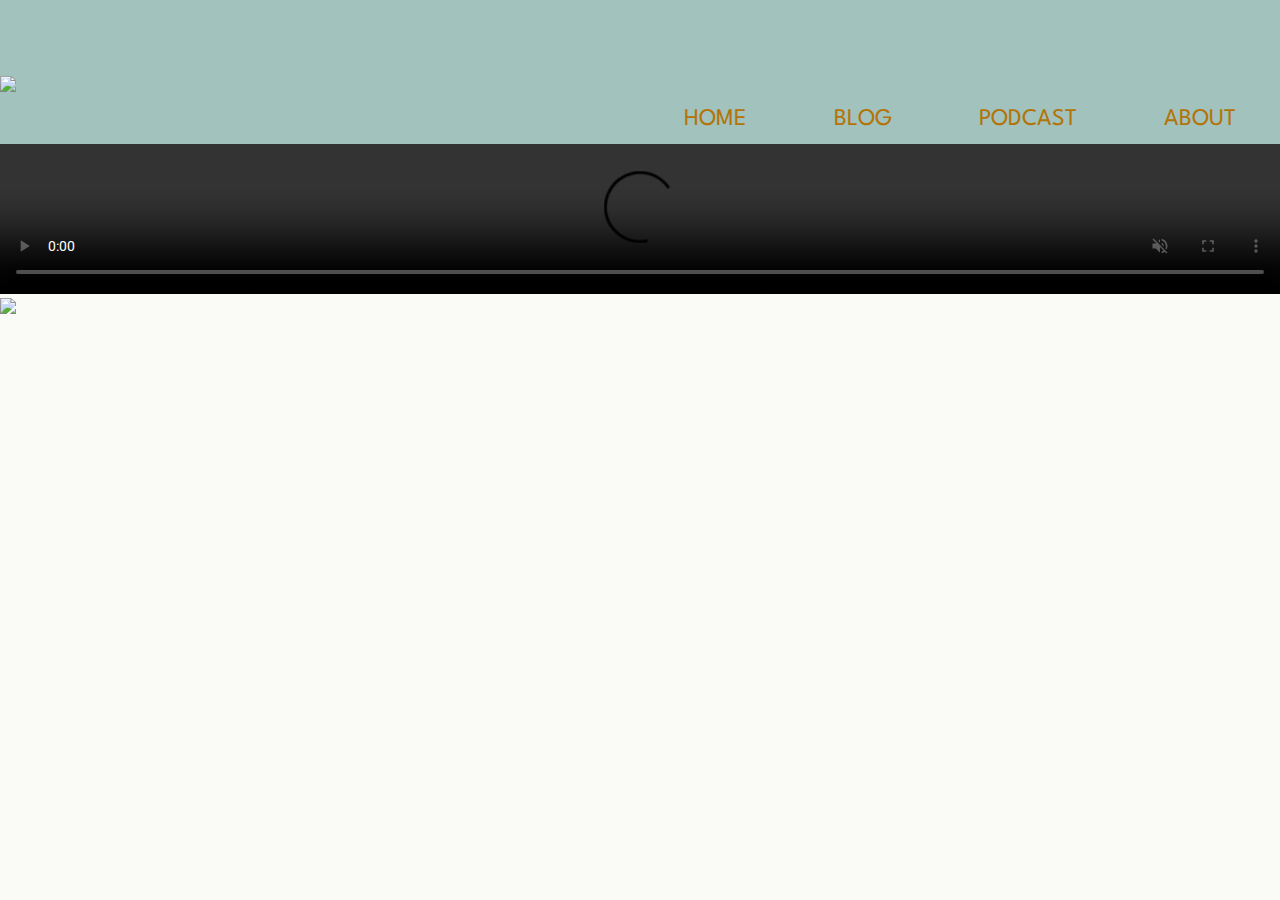
==== commit be7687db: "Update index.html" ====
--- a/index.html
+++ b/index.html
@@ -19,23 +19,20 @@
         
         <nav>
         <a href="index.html">HOME</a>
-        <a href="http://blog.liveunlabeled.org/">BLOG</a>
+        <a href="https://liveunlabeled3.blogspot.com/">BLOG</a>
         <a href="pg3.html">PODCAST</a>
         <a href="pg4.html">ABOUT</a>
         </nav>
     </header>
 
 <main>
-
   <video width=100% height=auto controls loop autoplay= "autoplay" muted>
     <source src="LU Home Video.mp4" type="video/mp4">
   </video>
+  <div class="pic-container">
+    <img src="LU HOME.jpg">
+    </div>
 
-
-<div class="pic-container">
-<img src="abc.jpg">
-<img src="8.jpg">
-</div>
         
 </main>
     
